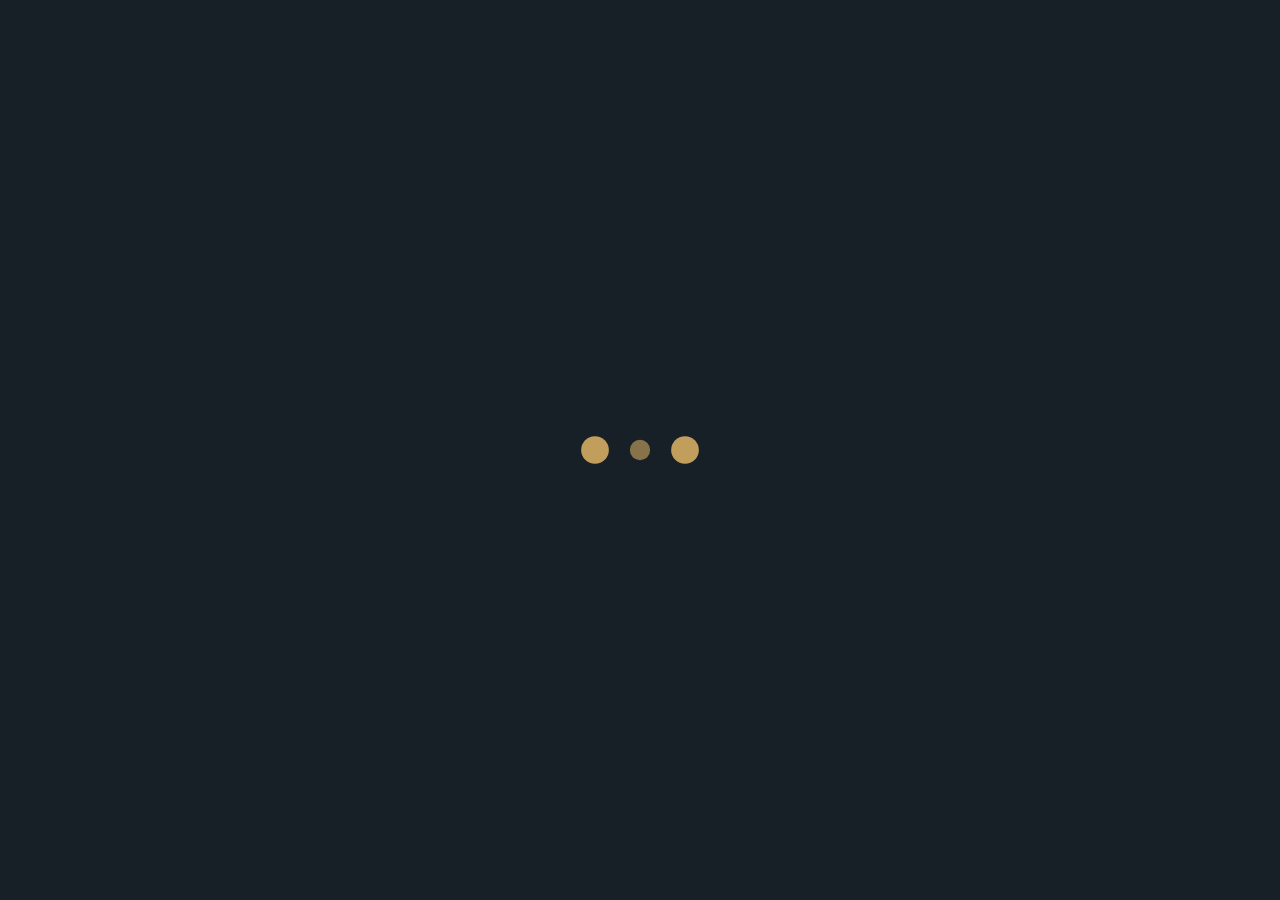
==== index.html @ df1f5876 "Add files via upload" ====
<!DOCTYPE html><html  data-capo=""><head><meta charset="utf-8">
<meta name="viewport" content="width=device-width, initial-scale=1">
<title>Vitalii Bosak - Expert Accounting Services</title>
<link rel="shortcut icon" href="/Vitalii-Bosak/assets/logo8.jpeg">
<style>@charset "UTF-8";@import url("https://fonts.googleapis.com/css?family=Lato:regular&display=swap");
/*! tailwindcss v3.4.4 | MIT License | https://tailwindcss.com*/*,:after,:before{border:0 solid}:after,:before{--tw-content:""}:host,html{line-height:1.5;-webkit-text-size-adjust:100%;font-family:ui-sans-serif,system-ui,sans-serif,Apple Color Emoji,Segoe UI Emoji,Segoe UI Symbol,Noto Color Emoji;font-feature-settings:normal;font-variation-settings:normal;-moz-tab-size:4;-o-tab-size:4;tab-size:4;-webkit-tap-highlight-color:transparent}body{line-height:inherit;margin:0}hr{border-top-width:1px;color:inherit;height:0}abbr:where([title]){-webkit-text-decoration:underline dotted;text-decoration:underline dotted}a{text-decoration:inherit}b,strong{font-weight:bolder}code,kbd,pre,samp{font-family:ui-monospace,SFMono-Regular,Menlo,Monaco,Consolas,Liberation Mono,Courier New,monospace;font-feature-settings:normal;font-size:1em;font-variation-settings:normal}small{font-size:80%}sub,sup{font-size:75%;line-height:0;position:relative;vertical-align:baseline}sub{bottom:-.25em}sup{top:-.5em}table{border-collapse:collapse;border-color:inherit;text-indent:0}button,input,optgroup,select,textarea{color:inherit;font-family:inherit;font-feature-settings:inherit;font-size:100%;font-variation-settings:inherit;font-weight:inherit;letter-spacing:inherit;line-height:inherit;margin:0;padding:0}button,select{text-transform:none}button,input:where([type=button]),input:where([type=reset]),input:where([type=submit]){-webkit-appearance:button;background-color:transparent;background-image:none}:-moz-focusring{outline:auto}:-moz-ui-invalid{box-shadow:none}progress{vertical-align:baseline}::-webkit-inner-spin-button,::-webkit-outer-spin-button{height:auto}[type=search]{-webkit-appearance:textfield;outline-offset:-2px}::-webkit-search-decoration{-webkit-appearance:none}::-webkit-file-upload-button{-webkit-appearance:button;font:inherit}summary{display:list-item}blockquote,dd,dl,figure,h1,h2,h3,h4,h5,h6,hr,p,pre{margin:0}fieldset{margin:0}fieldset,legend{padding:0}menu,ol,ul{list-style:none;margin:0;padding:0}dialog{padding:0}textarea{resize:vertical}input::-moz-placeholder,textarea::-moz-placeholder{color:#9ca3af;opacity:1}input::placeholder,textarea::placeholder{color:#9ca3af;opacity:1}[role=button],button{cursor:pointer}:disabled{cursor:default}audio,canvas,embed,iframe,img,object,svg,video{display:block;vertical-align:middle}img,video{height:auto;max-width:100%}[hidden]{display:none}*,:after,:before{--tw-border-spacing-x:0;--tw-border-spacing-y:0;--tw-translate-x:0;--tw-translate-y:0;--tw-rotate:0;--tw-skew-x:0;--tw-skew-y:0;--tw-scale-x:1;--tw-scale-y:1;--tw-pan-x: ;--tw-pan-y: ;--tw-pinch-zoom: ;--tw-scroll-snap-strictness:proximity;--tw-gradient-from-position: ;--tw-gradient-via-position: ;--tw-gradient-to-position: ;--tw-ordinal: ;--tw-slashed-zero: ;--tw-numeric-figure: ;--tw-numeric-spacing: ;--tw-numeric-fraction: ;--tw-ring-inset: ;--tw-ring-offset-width:0px;--tw-ring-offset-color:#fff;--tw-ring-color:rgba(59,130,246,.5);--tw-ring-offset-shadow:0 0 #0000;--tw-ring-shadow:0 0 #0000;--tw-shadow:0 0 #0000;--tw-shadow-colored:0 0 #0000;--tw-blur: ;--tw-brightness: ;--tw-contrast: ;--tw-grayscale: ;--tw-hue-rotate: ;--tw-invert: ;--tw-saturate: ;--tw-sepia: ;--tw-drop-shadow: ;--tw-backdrop-blur: ;--tw-backdrop-brightness: ;--tw-backdrop-contrast: ;--tw-backdrop-grayscale: ;--tw-backdrop-hue-rotate: ;--tw-backdrop-invert: ;--tw-backdrop-opacity: ;--tw-backdrop-saturate: ;--tw-backdrop-sepia: ;--tw-contain-size: ;--tw-contain-layout: ;--tw-contain-paint: ;--tw-contain-style: }::backdrop{--tw-border-spacing-x:0;--tw-border-spacing-y:0;--tw-translate-x:0;--tw-translate-y:0;--tw-rotate:0;--tw-skew-x:0;--tw-skew-y:0;--tw-scale-x:1;--tw-scale-y:1;--tw-pan-x: ;--tw-pan-y: ;--tw-pinch-zoom: ;--tw-scroll-snap-strictness:proximity;--tw-gradient-from-position: ;--tw-gradient-via-position: ;--tw-gradient-to-position: ;--tw-ordinal: ;--tw-slashed-zero: ;--tw-numeric-figure: ;--tw-numeric-spacing: ;--tw-numeric-fraction: ;--tw-ring-inset: ;--tw-ring-offset-width:0px;--tw-ring-offset-color:#fff;--tw-ring-color:rgba(59,130,246,.5);--tw-ring-offset-shadow:0 0 #0000;--tw-ring-shadow:0 0 #0000;--tw-shadow:0 0 #0000;--tw-shadow-colored:0 0 #0000;--tw-blur: ;--tw-brightness: ;--tw-contrast: ;--tw-grayscale: ;--tw-hue-rotate: ;--tw-invert: ;--tw-saturate: ;--tw-sepia: ;--tw-drop-shadow: ;--tw-backdrop-blur: ;--tw-backdrop-brightness: ;--tw-backdrop-contrast: ;--tw-backdrop-grayscale: ;--tw-backdrop-hue-rotate: ;--tw-backdrop-invert: ;--tw-backdrop-opacity: ;--tw-backdrop-saturate: ;--tw-backdrop-sepia: ;--tw-contain-size: ;--tw-contain-layout: ;--tw-contain-paint: ;--tw-contain-style: }.container{width:100%}@media (min-width:640px){.container{max-width:640px}}@media (min-width:768px){.container{max-width:768px}}@media (min-width:1024px){.container{max-width:1024px}}@media (min-width:1280px){.container{max-width:1280px}}@media (min-width:1536px){.container{max-width:1536px}}.fixed{position:fixed}.absolute{position:absolute}.relative{position:relative}.left-1\/2{left:50%}.top-\[20\%\]{top:20%}.z-20{z-index:20}.mx-auto{margin-left:auto;margin-right:auto}.mb-3{margin-bottom:.75rem}.block{display:block}.flex{display:flex}.grid{display:grid}.hidden{display:none}.h-screen{height:100vh}.w-full{width:100%}.max-w-\[35\%\]{max-width:35%}.max-w-full{max-width:100%}.max-w-xl{max-width:36rem}.translate-x-\[-50\%\]{--tw-translate-x:-50%}.transform,.translate-x-\[-50\%\]{transform:translate(var(--tw-translate-x),var(--tw-translate-y)) rotate(var(--tw-rotate)) skewX(var(--tw-skew-x)) skewY(var(--tw-skew-y)) scaleX(var(--tw-scale-x)) scaleY(var(--tw-scale-y))}.resize{resize:both}.list-disc{list-style-type:disc}.flex-col{flex-direction:column}.flex-wrap{flex-wrap:wrap}.items-center{align-items:center}.justify-center{justify-content:center}.justify-between{justify-content:space-between}.justify-items-center{justify-items:center}.gap-8{gap:2rem}.gap-x-10{-moz-column-gap:2.5rem;column-gap:2.5rem}.gap-y-2{row-gap:.5rem}.gap-y-4{row-gap:1rem}.overflow-hidden{overflow:hidden}.whitespace-nowrap{white-space:nowrap}.rounded-3xl{border-radius:1.5rem}.rounded-xl{border-radius:.75rem}.border{border-width:1px}.border-primaryBgColor{--tw-border-opacity:1;border-color:rgb(23 32 39/var(--tw-border-opacity))}.bg-mainRed{--tw-bg-opacity:1;background-color:rgb(220 38 38/var(--tw-bg-opacity))}.bg-primaryColor{--tw-bg-opacity:1;background-color:rgb(211 171 98/var(--tw-bg-opacity))}.p-4{padding:1rem}.pb-10{padding-bottom:2.5rem}.pb-32{padding-bottom:8rem}.pb-5{padding-bottom:1.25rem}.pb-8{padding-bottom:2rem}.text-center{text-align:center}.text-xl{font-size:1.25rem;line-height:1.75rem}.font-bold{font-weight:700}.text-primaryColor{--tw-text-opacity:1;color:rgb(211 171 98/var(--tw-text-opacity))}.text-secondaryBgColor{--tw-text-opacity:1;color:rgb(229 229 229/var(--tw-text-opacity))}.underline{text-decoration-line:underline}.opacity-0{opacity:0}.shadow-md{--tw-shadow:0 4px 6px -1px rgba(0,0,0,.1),0 2px 4px -2px rgba(0,0,0,.1);--tw-shadow-colored:0 4px 6px -1px var(--tw-shadow-color),0 2px 4px -2px var(--tw-shadow-color);box-shadow:var(--tw-ring-offset-shadow,0 0 #0000),var(--tw-ring-shadow,0 0 #0000),var(--tw-shadow)}.shadow-primaryBgColor{--tw-shadow-color:#172027;--tw-shadow:var(--tw-shadow-colored)}[class*=__container]{margin:0 auto;max-width:1360}@media (min-width:85em){[class*=__container]{padding-left:5rem}}@media (min-width:20em) and (max-width:85em){@supports (padding-left:clamp(0.9375rem,-0.3125rem + 6.25vw,5rem)){[class*=__container]{padding-left:clamp(.9375rem,-.3125rem + 6.25vw,5rem)}}@supports not (padding-left:clamp(0.9375rem,-0.3125rem + 6.25vw,5rem)){[class*=__container]{padding-left:calc(-.3125rem + 6.25vw)}}}@media (max-width:20em){[class*=__container]{padding-left:.9375rem}}@media (min-width:85em){[class*=__container]{padding-right:5rem}}@media (min-width:20em) and (max-width:85em){@supports (padding-right:clamp(0.9375rem,-0.3125rem + 6.25vw,5rem)){[class*=__container]{padding-right:clamp(.9375rem,-.3125rem + 6.25vw,5rem)}}@supports not (padding-right:clamp(0.9375rem,-0.3125rem + 6.25vw,5rem)){[class*=__container]{padding-right:calc(-.3125rem + 6.25vw)}}}@media (max-width:20em){[class*=__container]{padding-right:.9375rem}}.button{align-items:center;animation:gradient_301 5s ease infinite;background-clip:content-box,border-box;background-image:linear-gradient(#212121,#212121),linear-gradient(137.48deg,#ffdb3b 10%,#fe53bb 45%,#8f51ea 67%,#04f 87%);background-origin:border-box;background-size:300% 300%;border:4px double transparent;border-radius:5rem;display:flex;height:3rem;justify-content:center;padding:0;width:13rem}.button,.button #container-stars{-webkit-backdrop-filter:blur(1rem);backdrop-filter:blur(1rem);overflow:hidden;transition:.5s}.button #container-stars{border-radius:5rem;height:100%;position:absolute;width:100%;z-index:-1}.button strong{color:#fff;font-family:Avalors Personal Use;font-size:12px;letter-spacing:5px;text-shadow:0 0 4px #fff;z-index:2}.button #glow{display:flex;position:absolute;width:12rem}.button .circle{animation:pulse_3011 4s infinite;filter:blur(2rem);height:30px;width:100%;z-index:-1}.button .circle:first-of-type{background:rgba(254,83,186,.636)}.button .circle:nth-of-type(2){background:rgba(142,81,234,.704)}.button #stars{background:transparent;height:200rem;position:relative;width:200rem}.button #stars:after{animation:animStarRotate 90s linear infinite;height:100%;left:-100rem;top:-10rem;width:100%}.button #stars:after,.button #stars:before{background-image:radial-gradient(#fff 1px,transparent 1%);background-size:50px 50px;content:"";position:absolute}.button #stars:before{animation:animStar 60s linear infinite;height:500%;left:-50%;opacity:.5;top:0;width:170%}.button:hover{transform:scale(1.1)}.button:hover #container-stars{background-color:#212121;z-index:1}.button:active{animation:none;background-clip:content-box,border-box;background-origin:border-box;border:4px double #fe53bb}.button:active .circle{background:#fe53bb}.title{line-height:1.2}@media (min-width:85em){.title{font-size:3.125rem}}@media (min-width:20em) and (max-width:85em){@supports (font-size:clamp(2.1875rem,1.8990384615rem + 1.4423076923vw,3.125rem)){.title{font-size:clamp(2.1875rem,1.8990384615rem + 1.4423076923vw,3.125rem)}}@supports not (font-size:clamp(2.1875rem,1.8990384615rem + 1.4423076923vw,3.125rem)){.title{font-size:calc(1.89904rem + 1.44231vw)}}}@media (max-width:20em){.title{font-size:2.1875rem}}@media (min-width:85em){.title:not(:last-child){margin-bottom:1.875rem}}@media (min-width:20em) and (max-width:85em){@supports (margin-bottom:clamp(1.25rem,1.0576923077rem + 0.9615384615vw,1.875rem)){.title:not(:last-child){margin-bottom:clamp(1.25rem,1.0576923077rem + .9615384615vw,1.875rem)}}@supports not (margin-bottom:clamp(1.25rem,1.0576923077rem + 0.9615384615vw,1.875rem)){.title:not(:last-child){margin-bottom:calc(1.05769rem + .96154vw)}}}@media (max-width:20em){.title:not(:last-child){margin-bottom:1.25rem}}@media (min-width:85em){.paragraph-wrapper:not(:last-child){margin-bottom:1.875rem}}@media (min-width:20em) and (max-width:85em){@supports (margin-bottom:clamp(1.25rem,1.0576923077rem + 0.9615384615vw,1.875rem)){.paragraph-wrapper:not(:last-child){margin-bottom:clamp(1.25rem,1.0576923077rem + .9615384615vw,1.875rem)}}@supports not (margin-bottom:clamp(1.25rem,1.0576923077rem + 0.9615384615vw,1.875rem)){.paragraph-wrapper:not(:last-child){margin-bottom:calc(1.05769rem + .96154vw)}}}@media (max-width:20em){.paragraph-wrapper:not(:last-child){margin-bottom:1.25rem}}@media (min-width:85em){.paragraph-wrapper p:not(:last-child){margin-bottom:.9375rem}}@media (min-width:20em) and (max-width:85em){@supports (margin-bottom:clamp(0.3125rem,0.1201923077rem + 0.9615384615vw,0.9375rem)){.paragraph-wrapper p:not(:last-child){margin-bottom:clamp(.3125rem,.1201923077rem + .9615384615vw,.9375rem)}}@supports not (margin-bottom:clamp(0.3125rem,0.1201923077rem + 0.9615384615vw,0.9375rem)){.paragraph-wrapper p:not(:last-child){margin-bottom:calc(.12019rem + .96154vw)}}}@media (max-width:20em){.paragraph-wrapper p:not(:last-child){margin-bottom:.3125rem}}input[type=number]{-moz-appearance:textfield}input::-webkit-inner-spin-button,input::-webkit-outer-spin-button{-webkit-appearance:none}@media (min-width:85em){.section{padding-top:4.375rem}}@media (min-width:20em) and (max-width:85em){@supports (padding-top:clamp(2.1875rem,1.5144230769rem + 3.3653846154vw,4.375rem)){.section{padding-top:clamp(2.1875rem,1.5144230769rem + 3.3653846154vw,4.375rem)}}@supports not (padding-top:clamp(2.1875rem,1.5144230769rem + 3.3653846154vw,4.375rem)){.section{padding-top:calc(1.51442rem + 3.36538vw)}}}@media (max-width:20em){.section{padding-top:2.1875rem}}@media (min-width:85em){.section{padding-bottom:4.375rem}}@media (min-width:20em) and (max-width:85em){@supports (padding-bottom:clamp(2.1875rem,1.5144230769rem + 3.3653846154vw,4.375rem)){.section{padding-bottom:clamp(2.1875rem,1.5144230769rem + 3.3653846154vw,4.375rem)}}@supports not (padding-bottom:clamp(2.1875rem,1.5144230769rem + 3.3653846154vw,4.375rem)){.section{padding-bottom:calc(1.51442rem + 3.36538vw)}}}@media (max-width:20em){.section{padding-bottom:2.1875rem}}.loader{align-items:center;background-color:#172027;display:flex;height:100vh;justify-content:center;width:100vw}.loader svg{fill:#d3ab62}*{border:0;margin:0;padding:0}*,:after,:before{box-sizing:border-box}body,html{height:100%;min-width:320px}body{background-color:#fff;color:#172027;font-family:Lato,sans-serif;line-height:120%;-ms-text-size-adjust:100%;-moz-text-size-adjust:100%;-webkit-text-size-adjust:100%;-webkit-font-smoothing:antialiased;-moz-osx-font-smoothing:grayscale}@media (min-width:85em){body{font-size:1.125rem}}@media (min-width:20em) and (max-width:85em){@supports (font-size:clamp(0.9375rem,0.8798076923rem + 0.2884615385vw,1.125rem)){body{font-size:clamp(.9375rem,.8798076923rem + .2884615385vw,1.125rem)}}@supports not (font-size:clamp(0.9375rem,0.8798076923rem + 0.2884615385vw,1.125rem)){body{font-size:calc(.87981rem + .28846vw)}}}@media (max-width:20em){body{font-size:.9375rem}}button,input,textarea{font-family:Lato,sans-serif;font-size:inherit;line-height:inherit}button{background-color:transparent;cursor:pointer}a,button{color:inherit}a{text-decoration:none}ul li{list-style:none}img{vertical-align:top}h1,h2,h3,h4,h5,h6{font-size:inherit;font-weight:inherit}.wrapper{display:flex;flex-direction:column;min-height:100%;overflow:hidden;position:relative}@supports (overflow:clip){.wrapper{overflow:clip}}.wrapper>main{flex:1 1 auto}.wrapper>*{min-width:0}body{position:relative}@media (max-width:61.99875em){body.lock{overflow:hidden;overscroll-behavior:none;touch-action:none}}p{line-height:1.5}.header{background-color:#172027;box-shadow:0 .25rem .25rem 0 rgba(0,0,0,.251);color:#d3ab62;left:0;padding:.9375rem 0;position:sticky;top:0;width:100%;z-index:500}.header__container{align-items:center;display:grid;grid-template-columns:18.75rem 1fr;justify-items:start}@media (max-width:61.99875em){.header__container{display:flex;justify-content:space-between}}.header__logo{margin:-1.25rem 0;max-width:9.375rem}.header__logo img{height:7.5rem;max-width:100%}.menu{justify-self:end}@media (max-width:61.99875em){.menu__body{align-items:end;background-color:#172027;display:flex;flex-direction:column;gap:1.875rem;height:100%;left:-100%;overflow:auto;padding-bottom:1.875rem;padding-left:.9375rem;padding-right:.9375rem;position:fixed;top:0;transition:left .3s;width:100%}}@media (max-width:61.99875em) and (min-width:20em){.menu__body{padding-top:11.25rem}}@media (max-width:61.99875em) and (min-width:0.125em) and (max-width:20em){@supports (padding-top:clamp(7.5rem,7.4764150943rem + 18.8679245283vw,11.25rem)){.menu__body{padding-top:clamp(7.5rem,7.4764150943rem + 18.8679245283vw,11.25rem)}}@supports not (padding-top:clamp(7.5rem,7.4764150943rem + 18.8679245283vw,11.25rem)){.menu__body{padding-top:calc(7.47642rem + 18.86792vw)}}}@media (max-width:61.99875em) and (max-width:0.125em){.menu__body{padding-top:7.5rem}}@media (max-width:61.99875em){.menu-open .menu__body{left:0}.menu__body:before{background-color:#3d464d;content:"";height:6.875rem;left:-100%;position:fixed;top:0;transition:left .3s;width:100%;z-index:2}.menu-open .menu__body:before{left:0}}.menu__list{align-items:center;display:flex;flex-wrap:wrap;row-gap:.9375rem}@media (min-width:85em){.menu__list{-moz-column-gap:6.25rem;column-gap:6.25rem}}@media (min-width:20em) and (max-width:85em){@supports ((-moz-column-gap:clamp(3.125rem,2.1634615385rem + 4.8076923077vw,6.25rem)) or (column-gap:clamp(3.125rem,2.1634615385rem + 4.8076923077vw,6.25rem))){.menu__list{-moz-column-gap:clamp(3.125rem,2.1634615385rem + 4.8076923077vw,6.25rem);column-gap:clamp(3.125rem,2.1634615385rem + 4.8076923077vw,6.25rem)}}@supports not ((-moz-column-gap:clamp(3.125rem,2.1634615385rem + 4.8076923077vw,6.25rem)) or (column-gap:clamp(3.125rem,2.1634615385rem + 4.8076923077vw,6.25rem))){.menu__list{-moz-column-gap:calc(2.16346rem + 4.80769vw);column-gap:calc(2.16346rem + 4.80769vw)}}}@media (max-width:20em){.menu__list{-moz-column-gap:3.125rem;column-gap:3.125rem}}@media (max-width:61.99875em){.menu__list{align-items:end;flex-direction:column;row-gap:2.5rem;text-align:right}}.menu__item{text-transform:capitalize}@media (max-width:61.99875em){.menu__item{font-size:2.5rem}}.menu__link{position:relative}@media (min-width:61.99875em){.menu__link{margin-left:-1.875rem;margin-right:-1.875rem;padding-left:1.875rem;padding-right:1.875rem}.menu__link:after{background-color:#e5e5e5;bottom:-.625em;content:"";height:.1875rem;left:0;position:absolute;transition:width .4s;width:0}}@media (min-width:61.99875em) and (any-hover:hover){.menu__link:hover:after{width:100%}}.icon-menu{display:none}@media (max-width:61.99875em){.icon-menu{display:block;height:1.125rem;position:relative;width:1.875rem;z-index:5}}@media (max-width:61.99875em) and (any-hover:none){.icon-menu{cursor:default}}@media (max-width:61.99875em){.icon-menu span,.icon-menu:after,.icon-menu:before{background-color:#fff;content:"";height:.125rem;position:absolute;right:0;transition:all .3s ease 0s;width:100%}.icon-menu:before{top:0}.icon-menu:after{bottom:0}.icon-menu span{top:calc(50% - .0625rem)}.menu-open .icon-menu span{width:0}.menu-open .icon-menu:before{top:calc(50% - .0625rem);transform:rotate(-45deg)}.menu-open .icon-menu:after{bottom:calc(50% - .0625rem);transform:rotate(45deg)}}.rating{align-items:flex-end;display:flex;font-size:1.375rem;line-height:1;transition:opacity .3s ease 0s}.rating.rating_sending{opacity:.2}.rating.rating_set .rating__active,.rating.rating_set .rating__item{cursor:pointer}.rating__body{position:relative}.rating__body:before{color:hsla(12,55%,67%,.3);content:"★★★★★";display:block}.rating__active{height:100%;left:0;overflow:hidden;position:absolute;top:0;width:0}.rating__active:before{color:#3d464d;content:"★★★★★"}.rating__active:before,.rating__items{height:100%;left:0;position:absolute;top:0;width:100%}.rating__items{display:flex}.rating__item{color:#d3ab62;flex:0 0 20%;height:100%;opacity:0}.rating__value{font-size:50%;line-height:1;padding:0 0 0 .625rem}.hero{background-color:rgba(0,0,0,.5);color:#fff}.hero__button{margin:0 auto}.hero__parallax{background-image:url(/Vitalii-Bosak/assets/hero2.CX3j09ZM.jpg);background-position:top;background-repeat:no-repeat;background-size:cover;left:0;min-height:100vh;position:absolute;right:0;top:0;width:100vw;z-index:-1}@media (max-width:62.5em){.hero__parallax{background-position:50%}}@keyframes animStar{0%{transform:translateY(0)}to{transform:translateY(-135rem)}}@keyframes animStarRotate{0%{transform:rotate(1turn)}to{transform:rotate(0)}}@keyframes gradient_301{0%{background-position:0 50%}50%{background-position:100% 50%}to{background-position:0 50%}}@keyframes pulse_3011{0%{box-shadow:0 0 0 0 rgba(0,0,0,.7);transform:scale(.75)}70%{box-shadow:0 0 0 10px transparent;transform:scale(1)}to{box-shadow:0 0 0 0 transparent;transform:scale(.75)}}@media (max-width:61.99875em){.about__container{flex-wrap:wrap;justify-content:center;text-align:center}.about__container button{margin:0 auto}}.about__image{max-width:31.25rem}@media (min-width:61.99875em){.about__image{flex:0 1 50%}}@media (max-width:61.99875em){.about__image{flex:1 1 auto}}.experience{background:linear-gradient(99deg,#172027 50%,#423723 0);color:#3d464d}.experience__container{display:grid}@media (min-width:85em){.experience__container{row-gap:3.125rem}}@media (min-width:20em) and (max-width:85em){@supports (row-gap:clamp(1.875rem,1.4903846154rem + 1.9230769231vw,3.125rem)){.experience__container{row-gap:clamp(1.875rem,1.4903846154rem + 1.9230769231vw,3.125rem)}}@supports not (row-gap:clamp(1.875rem,1.4903846154rem + 1.9230769231vw,3.125rem)){.experience__container{row-gap:calc(1.49038rem + 1.92308vw)}}}@media (max-width:20em){.experience__container{row-gap:1.875rem}}.experience__title{color:#fff}.experience__list{display:grid;justify-items:center;list-style:none}@media (min-width:85em){.experience__list{row-gap:2.5rem}}@media (min-width:20em) and (max-width:85em){@supports (row-gap:clamp(1.25rem,0.8653846154rem + 1.9230769231vw,2.5rem)){.experience__list{row-gap:clamp(1.25rem,.8653846154rem + 1.9230769231vw,2.5rem)}}@supports not (row-gap:clamp(1.25rem,0.8653846154rem + 1.9230769231vw,2.5rem)){.experience__list{row-gap:calc(.86538rem + 1.92308vw)}}}@media (max-width:20em){.experience__list{row-gap:1.25rem}}.experience__item{background-color:hsla(0,0%,100%,.1);border:.0625rem solid #172027;border-radius:.5rem;box-shadow:0 .25rem .375rem rgba(0,0,0,.1);padding:2rem;position:relative;transition:transform .3s ease,box-shadow .3s ease;width:37.5rem}@media (max-width:47.99875em){.experience__item{width:100%}}.experience__item:hover{box-shadow:0 .5rem 1rem rgba(0,0,0,.2);transform:translateY(-.625rem)}.item-experience{color:#d3ab62;display:grid}@media (min-width:85em){.item-experience{row-gap:1.25rem}}@media (min-width:20em) and (max-width:85em){@supports (row-gap:clamp(0.625rem,0.4326923077rem + 0.9615384615vw,1.25rem)){.item-experience{row-gap:clamp(.625rem,.4326923077rem + .9615384615vw,1.25rem)}}@supports not (row-gap:clamp(0.625rem,0.4326923077rem + 0.9615384615vw,1.25rem)){.item-experience{row-gap:calc(.43269rem + .96154vw)}}}@media (max-width:20em){.item-experience{row-gap:.625rem}}.item-experience__company{font-weight:700;line-height:1.2}@media (min-width:85em){.item-experience__company{font-size:1.5rem}}@media (min-width:20em) and (max-width:85em){@supports (font-size:clamp(1.25rem,1.1730769231rem + 0.3846153846vw,1.5rem)){.item-experience__company{font-size:clamp(1.25rem,1.1730769231rem + .3846153846vw,1.5rem)}}@supports not (font-size:clamp(1.25rem,1.1730769231rem + 0.3846153846vw,1.5rem)){.item-experience__company{font-size:calc(1.17308rem + .38462vw)}}}@media (max-width:20em){.item-experience__company{font-size:1.25rem}}@media (min-width:85em){.item-experience__date{font-size:1.25rem}}@media (min-width:20em) and (max-width:85em){@supports (font-size:clamp(1rem,0.9230769231rem + 0.3846153846vw,1.25rem)){.item-experience__date{font-size:clamp(1rem,.9230769231rem + .3846153846vw,1.25rem)}}@supports not (font-size:clamp(1rem,0.9230769231rem + 0.3846153846vw,1.25rem)){.item-experience__date{font-size:calc(.92308rem + .38462vw)}}}@media (max-width:20em){.item-experience__date{font-size:1rem}}.item-experience__position{font-weight:700}@media (min-width:85em){.item-experience__position{font-size:1.25rem}}@media (min-width:20em) and (max-width:85em){@supports (font-size:clamp(1rem,0.9230769231rem + 0.3846153846vw,1.25rem)){.item-experience__position{font-size:clamp(1rem,.9230769231rem + .3846153846vw,1.25rem)}}@supports not (font-size:clamp(1rem,0.9230769231rem + 0.3846153846vw,1.25rem)){.item-experience__position{font-size:calc(.92308rem + .38462vw)}}}@media (max-width:20em){.item-experience__position{font-size:1rem}}.item-experience__duties{padding-left:1.5rem}.item-experience__arrow-down{color:#d3ab62;display:grid;justify-items:center;margin:0 auto;text-align:center}@media (min-width:85em){.item-experience__arrow-down{margin-top:2.5rem}}@media (min-width:20em) and (max-width:85em){@supports (margin-top:clamp(1.25rem,0.8653846154rem + 1.9230769231vw,2.5rem)){.item-experience__arrow-down{margin-top:clamp(1.25rem,.8653846154rem + 1.9230769231vw,2.5rem)}}@supports not (margin-top:clamp(1.25rem,0.8653846154rem + 1.9230769231vw,2.5rem)){.item-experience__arrow-down{margin-top:calc(.86538rem + 1.92308vw)}}}@media (max-width:20em){.item-experience__arrow-down{margin-top:1.25rem}}@media (any-hover:hover){.item-experience__arrow-down:hover svg{transform:translateY(.625rem)}}.item-experience__arrow-down svg{height:3.75rem;width:1.25rem;fill:#d3ab62;animation:arrow-pulse 2s 1s infinite;transition:transform .3s}.duties-item-experience__title{color:#d3ab62;font-weight:700;margin-bottom:.5rem}@media (min-width:85em){.duties-item-experience__title{font-size:1.25rem}}@media (min-width:20em) and (max-width:85em){@supports (font-size:clamp(1rem,0.9230769231rem + 0.3846153846vw,1.25rem)){.duties-item-experience__title{font-size:clamp(1rem,.9230769231rem + .3846153846vw,1.25rem)}}@supports not (font-size:clamp(1rem,0.9230769231rem + 0.3846153846vw,1.25rem)){.duties-item-experience__title{font-size:calc(.92308rem + .38462vw)}}}@media (max-width:20em){.duties-item-experience__title{font-size:1rem}}.duties-item-experience__list{list-style:disc;padding-left:1.5rem}.duties-item-experience__item{color:#fff;margin-bottom:.5rem}@keyframes arrow-pulse{0%{transform:scale(1)}25%{transform:scale(.8)}50%{transform:scale(1.2)}75%{transform:scale(.8)}to{transform:scale(1)}}.testimonials{background-color:#2a3c47;color:#fff}.testimonials__swiper{overflow:visible}.testimonials .swiper-button-next,.testimonials .swiper-button-prev{color:#d3ab62;height:3.75rem;transition:background-color .3s;width:3.75rem}@media (any-hover:hover){.testimonials .swiper-button-next:hover,.testimonials .swiper-button-prev:hover{background-color:rgba(211,171,98,.5)}}@media (max-width:47.99875em){.testimonials .swiper-button-next,.testimonials .swiper-button-prev{top:-20%}}.testimonials .swiper-pagination{bottom:-1.875rem!important}.testimonials .swiper-pagination-bullet{background:#d3ab62;transition:all .5s}.testimonials .swiper-pagination-bullet-active{border-radius:3.125rem;width:1.25rem}.slide-testimonial__content{background-color:#fff;border:.1875rem solid #d3ab62;border-radius:.75rem;box-shadow:0 .25rem .375rem rgba(0,0,0,.1);color:#172027;display:grid;height:100%;margin:0 auto;max-width:31.25rem;min-height:21.875rem}@media (min-width:85em){.slide-testimonial__content{row-gap:1.875rem}}@media (min-width:20em) and (max-width:85em){@supports (row-gap:clamp(0.9375rem,0.6490384615rem + 1.4423076923vw,1.875rem)){.slide-testimonial__content{row-gap:clamp(.9375rem,.6490384615rem + 1.4423076923vw,1.875rem)}}@supports not (row-gap:clamp(0.9375rem,0.6490384615rem + 1.4423076923vw,1.875rem)){.slide-testimonial__content{row-gap:calc(.64904rem + 1.44231vw)}}}@media (max-width:20em){.slide-testimonial__content{row-gap:.9375rem}}@media (min-width:85em){.slide-testimonial__content{padding:1.875rem}}@media (min-width:20em) and (max-width:85em){@supports (padding:clamp(0.9375rem,0.6490384615rem + 1.4423076923vw,1.875rem)){.slide-testimonial__content{padding:clamp(.9375rem,.6490384615rem + 1.4423076923vw,1.875rem)}}@supports not (padding:clamp(0.9375rem,0.6490384615rem + 1.4423076923vw,1.875rem)){.slide-testimonial__content{padding:calc(.64904rem + 1.44231vw)}}}@media (max-width:20em){.slide-testimonial__content{padding:.9375rem}}@media (max-width:47.99875em){.slide-testimonial__content{max-width:100%}}.author-slide-testimonial{color:#d3ab62;display:grid;justify-items:center}@media (min-width:85em){.author-slide-testimonial{font-size:1.5rem}}@media (min-width:20em) and (max-width:85em){@supports (font-size:clamp(1.25rem,1.1730769231rem + 0.3846153846vw,1.5rem)){.author-slide-testimonial{font-size:clamp(1.25rem,1.1730769231rem + .3846153846vw,1.5rem)}}@supports not (font-size:clamp(1.25rem,1.1730769231rem + 0.3846153846vw,1.5rem)){.author-slide-testimonial{font-size:calc(1.17308rem + .38462vw)}}}@media (max-width:20em){.author-slide-testimonial{font-size:1.25rem}}@media (min-width:85em){.author-slide-testimonial{row-gap:1.25rem}}@media (min-width:20em) and (max-width:85em){@supports (row-gap:clamp(0.625rem,0.4326923077rem + 0.9615384615vw,1.25rem)){.author-slide-testimonial{row-gap:clamp(.625rem,.4326923077rem + .9615384615vw,1.25rem)}}@supports not (row-gap:clamp(0.625rem,0.4326923077rem + 0.9615384615vw,1.25rem)){.author-slide-testimonial{row-gap:calc(.43269rem + .96154vw)}}}@media (max-width:20em){.author-slide-testimonial{row-gap:.625rem}}.author-slide-testimonial__avatar{margin-top:-25%}.author-slide-testimonial__avatar img{border-radius:100%;height:9.375rem;width:9.375rem}.footer{background-color:#172027;color:#e5e5e5}@media (min-width:85em){.footer{padding-top:2.5rem}}@media (min-width:20em) and (max-width:85em){@supports (padding-top:clamp(1.25rem,0.8653846154rem + 1.9230769231vw,2.5rem)){.footer{padding-top:clamp(1.25rem,.8653846154rem + 1.9230769231vw,2.5rem)}}@supports not (padding-top:clamp(1.25rem,0.8653846154rem + 1.9230769231vw,2.5rem)){.footer{padding-top:calc(.86538rem + 1.92308vw)}}}@media (max-width:20em){.footer{padding-top:1.25rem}}@media (min-width:85em){.footer{padding-bottom:2.5rem}}@media (min-width:20em) and (max-width:85em){@supports (padding-bottom:clamp(1.25rem,0.8653846154rem + 1.9230769231vw,2.5rem)){.footer{padding-bottom:clamp(1.25rem,.8653846154rem + 1.9230769231vw,2.5rem)}}@supports not (padding-bottom:clamp(1.25rem,0.8653846154rem + 1.9230769231vw,2.5rem)){.footer{padding-bottom:calc(.86538rem + 1.92308vw)}}}@media (max-width:20em){.footer{padding-bottom:1.25rem}}.footer__container{display:grid;grid-template-columns:repeat(3,1fr);justify-content:space-between}@media (min-width:85em){.footer__container{-moz-column-gap:2.5rem;column-gap:2.5rem}}@media (min-width:20em) and (max-width:85em){@supports ((-moz-column-gap:clamp(1.25rem,0.8653846154rem + 1.9230769231vw,2.5rem)) or (column-gap:clamp(1.25rem,0.8653846154rem + 1.9230769231vw,2.5rem))){.footer__container{-moz-column-gap:clamp(1.25rem,.8653846154rem + 1.9230769231vw,2.5rem);column-gap:clamp(1.25rem,.8653846154rem + 1.9230769231vw,2.5rem)}}@supports not ((-moz-column-gap:clamp(1.25rem,0.8653846154rem + 1.9230769231vw,2.5rem)) or (column-gap:clamp(1.25rem,0.8653846154rem + 1.9230769231vw,2.5rem))){.footer__container{-moz-column-gap:calc(.86538rem + 1.92308vw);column-gap:calc(.86538rem + 1.92308vw)}}}@media (max-width:20em){.footer__container{-moz-column-gap:1.25rem;column-gap:1.25rem}}@media (min-width:85em){.footer__container{row-gap:2.5rem}}@media (min-width:20em) and (max-width:85em){@supports (row-gap:clamp(1.25rem,0.8653846154rem + 1.9230769231vw,2.5rem)){.footer__container{row-gap:clamp(1.25rem,.8653846154rem + 1.9230769231vw,2.5rem)}}@supports not (row-gap:clamp(1.25rem,0.8653846154rem + 1.9230769231vw,2.5rem)){.footer__container{row-gap:calc(.86538rem + 1.92308vw)}}}@media (max-width:20em){.footer__container{row-gap:1.25rem}}@media (max-width:61.99875em){.footer__container{grid-template-columns:repeat(2,1fr);justify-content:center;justify-items:center;margin:0 auto}}@media (max-width:47.99875em){.footer__container{grid-template-columns:auto;text-align:center}}.footer__main{display:grid;justify-content:center;justify-items:center}.footer__main blockquote{line-height:1.2}@media (min-width:85em){.footer__main blockquote{font-size:1.375rem}}@media (min-width:20em) and (max-width:85em){@supports (font-size:clamp(1.125rem,1.0480769231rem + 0.3846153846vw,1.375rem)){.footer__main blockquote{font-size:clamp(1.125rem,1.0480769231rem + .3846153846vw,1.375rem)}}@supports not (font-size:clamp(1.125rem,1.0480769231rem + 0.3846153846vw,1.375rem)){.footer__main blockquote{font-size:calc(1.04808rem + .38462vw)}}}@media (max-width:20em){.footer__main blockquote{font-size:1.125rem}}.footer__logo{margin-top:-3.75rem}.footer__logo img{max-width:18.75rem}.footer-title{color:#d3ab62}@media (min-width:85em){.footer-title{font-size:1.5rem}}@media (min-width:20em) and (max-width:85em){@supports (font-size:clamp(1.125rem,1.0096153846rem + 0.5769230769vw,1.5rem)){.footer-title{font-size:clamp(1.125rem,1.0096153846rem + .5769230769vw,1.5rem)}}@supports not (font-size:clamp(1.125rem,1.0096153846rem + 0.5769230769vw,1.5rem)){.footer-title{font-size:calc(1.00962rem + .57692vw)}}}@media (max-width:20em){.footer-title{font-size:1.125rem}}@media (min-width:85em){.footer-title:not(:last-child){margin-bottom:1.875rem}}@media (min-width:20em) and (max-width:85em){@supports (margin-bottom:clamp(0.9375rem,0.6490384615rem + 1.4423076923vw,1.875rem)){.footer-title:not(:last-child){margin-bottom:clamp(.9375rem,.6490384615rem + 1.4423076923vw,1.875rem)}}@supports not (margin-bottom:clamp(0.9375rem,0.6490384615rem + 1.4423076923vw,1.875rem)){.footer-title:not(:last-child){margin-bottom:calc(.64904rem + 1.44231vw)}}}@media (max-width:20em){.footer-title:not(:last-child){margin-bottom:.9375rem}}.list-contacts-footer__link{display:flex;row-gap:.3125rem}@media (min-width:85em){.list-contacts-footer__link{-moz-column-gap:1.25rem;column-gap:1.25rem}}@media (min-width:20em) and (max-width:85em){@supports ((-moz-column-gap:clamp(0.625rem,0.4326923077rem + 0.9615384615vw,1.25rem)) or (column-gap:clamp(0.625rem,0.4326923077rem + 0.9615384615vw,1.25rem))){.list-contacts-footer__link{-moz-column-gap:clamp(.625rem,.4326923077rem + .9615384615vw,1.25rem);column-gap:clamp(.625rem,.4326923077rem + .9615384615vw,1.25rem)}}@supports not ((-moz-column-gap:clamp(0.625rem,0.4326923077rem + 0.9615384615vw,1.25rem)) or (column-gap:clamp(0.625rem,0.4326923077rem + 0.9615384615vw,1.25rem))){.list-contacts-footer__link{-moz-column-gap:calc(.43269rem + .96154vw);column-gap:calc(.43269rem + .96154vw)}}}@media (max-width:20em){.list-contacts-footer__link{-moz-column-gap:.625rem;column-gap:.625rem}}.list-contacts-footer__link svg{height:1.25rem;width:1.25rem;fill:#d3ab62}@media (max-width:47.99875em){.list-contacts-footer__link{align-items:center;flex-direction:column;text-align:center}}.footer-list{display:grid}@media (min-width:85em){.footer-list{row-gap:.9375rem}}@media (min-width:20em) and (max-width:85em){@supports (row-gap:clamp(0.625rem,0.5288461538rem + 0.4807692308vw,0.9375rem)){.footer-list{row-gap:clamp(.625rem,.5288461538rem + .4807692308vw,.9375rem)}}@supports not (row-gap:clamp(0.625rem,0.5288461538rem + 0.4807692308vw,0.9375rem)){.footer-list{row-gap:calc(.52885rem + .48077vw)}}}@media (max-width:20em){.footer-list{row-gap:.625rem}}@media (max-width:47.99875em){.footer-list{justify-content:center;justify-items:center;text-align:center}}.footer-list__link{transition:color .3s}@media (any-hover:hover){.footer-list__link:hover{color:#d3ab62}}@media (min-width:768px){.md\:flex-nowrap{flex-wrap:nowrap}}</style>
<style>.back-link[data-v-123c378f]{bottom:1rem;position:absolute;right:50%;transform:translateX(50%)}body[data-v-123c378f]{overflow:hidden}.error[data-v-123c378f]{background-color:#000;color:#fff;font-size:medium;height:100vh;overflow:hidden;overflow:default;top:0;-webkit-user-select:none;-moz-user-select:none;user-select:none;width:100vw}.error[data-v-123c378f],.info[data-v-123c378f]{animation:noise-3 1s linear infinite;bottom:0;left:0;margin:auto;position:absolute;right:0;text-align:center}.info[data-v-123c378f]{height:60px;top:280px;width:200px}.wrap[data-v-123c378f]{height:12.5rem;left:33%;margin-top:-100px;position:absolute;top:30%}@media (max-width:991.98px){.wrap[data-v-123c378f]{left:20%}}@media (max-width:767.98px){.wrap[data-v-123c378f]{left:10%}}@media (max-width:499.98px){.wrap[data-v-123c378f]{left:-20%}}code[data-v-123c378f]{color:#fff}span.blue[data-v-123c378f]{color:#48beef}span.comment[data-v-123c378f]{color:#7f8c8d}span.orange[data-v-123c378f]{color:#f39c12}span.green[data-v-123c378f]{color:#3c3}.viewFull[data-v-123c378f]{color:orange;font-family:OCR-A}@media only screen and (min-height:500px){.viewFull[data-v-123c378f]{display:none}}</style>
<link rel="stylesheet" href="/Vitalii-Bosak/assets/entry.6XWYuv4T.css">
<link rel="preload" as="fetch" crossorigin="anonymous" href="/Vitalii-Bosak/_payload.json?3e198c58-717a-498b-86fa-871b015ab868">
<link rel="modulepreload" as="script" crossorigin href="/Vitalii-Bosak/assets/wOCiOrJO.js">
<link rel="modulepreload" as="script" crossorigin href="/Vitalii-Bosak/assets/GhhJCwPq.js">
<link rel="modulepreload" as="script" crossorigin href="/Vitalii-Bosak/assets/Dbu5h9fY.js">
<link rel="modulepreload" as="script" crossorigin href="/Vitalii-Bosak/assets/9SOE4kZa.js">
<link rel="prefetch" as="image" type="image/jpeg" href="/Vitalii-Bosak/assets/about.BaqUCxi5.jpg">
<link rel="prefetch" as="image" type="image/jpeg" href="/Vitalii-Bosak/assets/hero2.CX3j09ZM.jpg">
<link rel="prefetch" as="image" type="image/png" href="/Vitalii-Bosak/assets/logo8-removebg-preview.BQpQ1yDy.png">
<meta property="og:title" content="Vitalii Bosak - Expert Accounting Services">
<meta name="description" content="Discover professional accounting services by Vitalii Bosak. Expert tax preparation, bookkeeping, and financial consulting for individuals and businesses.">
<meta property="og:description" content="Discover professional accounting services by Vitalii Bosak. Expert tax preparation, bookkeeping, and financial consulting for individuals and businesses.">
<meta property="og:image" content="/Vitalii-Bosak/assets/logo8.jpeg">
<meta name="twitter:card" content="summary_large_image">
<link rel="canonical" href="https://ye4hen.github.io/Vitalii-Bosak/">
<meta name="robots" content="index, follow">
<meta name="author" content="Vitalii Bosak">
<meta name="keywords" content="Accounting, Tax Preparation, Bookkeeping, Financial Consulting, Vitalii Bosak">
<meta property="og:type" content="website">
<meta property="og:url" content="https://ye4hen.github.io/Vitalii-Bosak/">
<meta property="og:site_name" content="Vitalii Bosak Accounting Services">
<meta name="twitter:title" content="Vitalii Bosak - Expert Accounting Services">
<meta name="twitter:description" content="Discover professional accounting services by Vitalii Bosak. Expert tax preparation, bookkeeping, and financial consulting for individuals and businesses.">
<meta name="twitter:image" content="/Vitalii-Bosak/assets/logo8.jpeg">
<meta name="twitter:image:alt" content="Vitalii Bosak - Expert Accounting Services">
<script type="application/ld+json">{"@context":"https://schema.org","@type":"Person","name":"Vitalii Bosak","jobTitle":"Accountant","url":"https://ye4hen.github.io/Vitalii-Bosak/","image":"/Vitalii-Bosak/assets/logo8.jpeg","sameAs":["https://www.linkedin.com/in/vitalii-bosak-b67a60223/"],"description":"Professional accountant offering expert tax preparation, bookkeeping, and financial consulting services."}</script>
<script type="module" src="/Vitalii-Bosak/assets/wOCiOrJO.js" crossorigin></script></head><body><div id="__nuxt"><div><div class="loader"><svg xmlns="http://www.w3.org/2000/svg" width="120" height="30"><circle cx="15" cy="15" r="15"><animate attributeName="r" begin="0s" calcMode="linear" dur="0.8s" from="15" repeatCount="indefinite" to="15" values="15;9;15"></animate><animate attributeName="fill-opacity" begin="0s" calcMode="linear" dur="0.8s" from="1" repeatCount="indefinite" to="1" values="1;.5;1"></animate></circle><circle cx="60" cy="15" r="9" fill-opacity=".3"><animate attributeName="r" begin="0s" calcMode="linear" dur="0.8s" from="9" repeatCount="indefinite" to="9" values="9;15;9"></animate><animate attributeName="fill-opacity" begin="0s" calcMode="linear" dur="0.8s" from=".5" repeatCount="indefinite" to=".5" values=".5;1;.5"></animate></circle><circle cx="105" cy="15" r="15"><animate attributeName="r" begin="0s" calcMode="linear" dur="0.8s" from="15" repeatCount="indefinite" to="15" values="15;9;15"></animate><animate attributeName="fill-opacity" begin="0s" calcMode="linear" dur="0.8s" from="1" repeatCount="indefinite" to="1" values="1;.5;1"></animate></circle></svg></div></div></div><div id="teleports"></div><script type="application/json" id="__NUXT_DATA__" data-ssr="true" data-src="/Vitalii-Bosak/_payload.json?3e198c58-717a-498b-86fa-871b015ab868">[{"state":1,"once":3,"_errors":4,"serverRendered":6,"path":7,"pinia":8,"prerenderedAt":11},["Reactive",2],{},["Set"],["ShallowReactive",5],{},true,"/",["Reactive",9],{"isLoading":10},{"isLoading":6},1720002801379]</script>
<!-- Google tag (gtag.js) --> <script async src="https://www.googletagmanager.com/gtag/js?id=G-ZX51BL4GWJ"></script>
<script>window.dataLayer = window.dataLayer || []; function gtag() { dataLayer.push(arguments); } gtag('js', new Date()); gtag('config', 'G-ZX51BL4GWJ');</script>
<script>window.__NUXT__={};window.__NUXT__.config={public:{},app:{baseURL:"/Vitalii-Bosak/",buildId:"3e198c58-717a-498b-86fa-871b015ab868",buildAssetsDir:"assets",cdnURL:""}}</script></body></html>
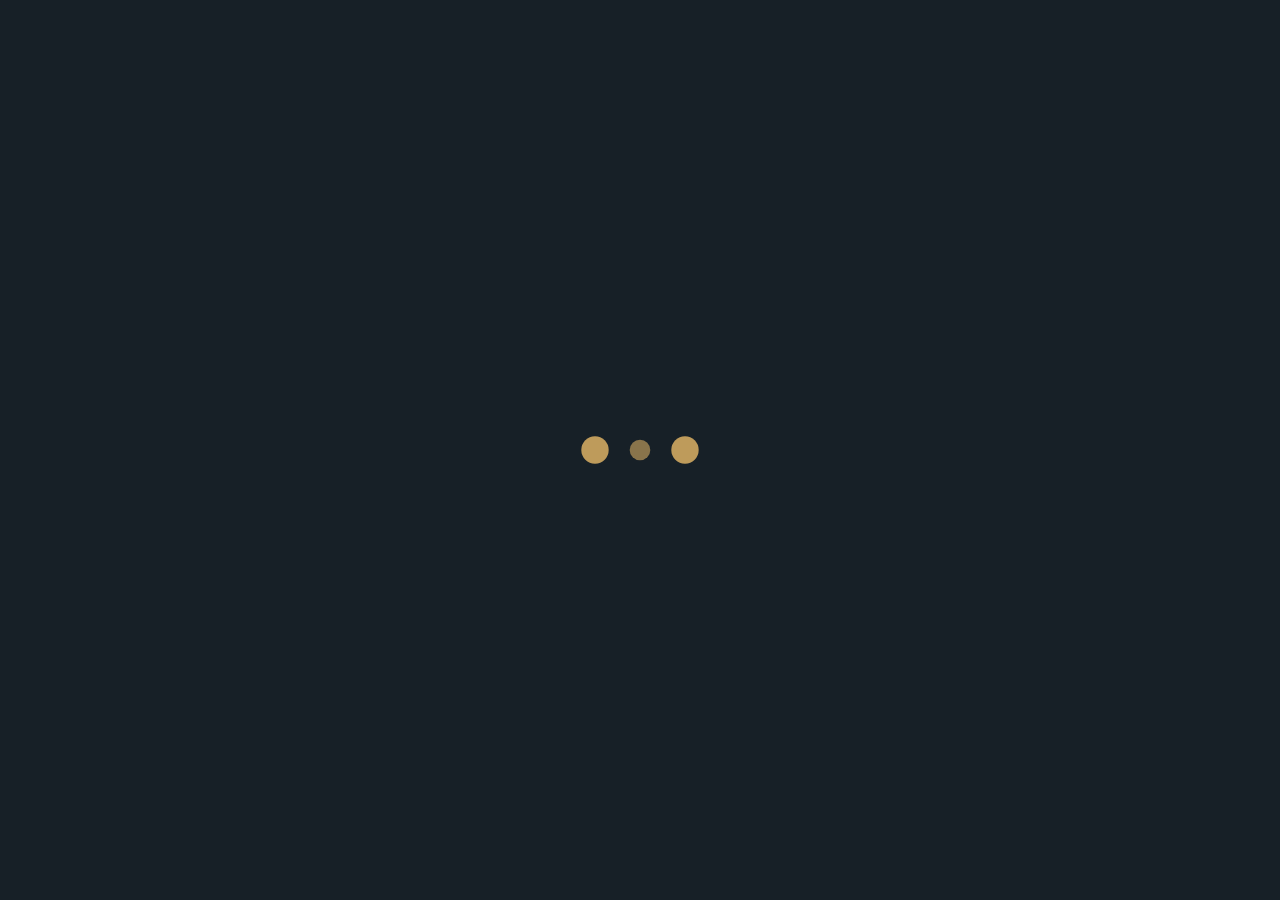
==== commit 85a786b2: "Update index.html" ====
--- a/index.html
+++ b/index.html
@@ -3,7 +3,7 @@
 <title>Vitalii Bosak - Expert Accounting Services</title>
 <link rel="shortcut icon" href="/Vitalii-Bosak/assets/logo8.jpeg">
 <style>@charset "UTF-8";@import url("https://fonts.googleapis.com/css?family=Lato:regular&display=swap");
-/*! tailwindcss v3.4.4 | MIT License | https://tailwindcss.com*/*,:after,:before{border:0 solid}:after,:before{--tw-content:""}:host,html{line-height:1.5;-webkit-text-size-adjust:100%;font-family:ui-sans-serif,system-ui,sans-serif,Apple Color Emoji,Segoe UI Emoji,Segoe UI Symbol,Noto Color Emoji;font-feature-settings:normal;font-variation-settings:normal;-moz-tab-size:4;-o-tab-size:4;tab-size:4;-webkit-tap-highlight-color:transparent}body{line-height:inherit;margin:0}hr{border-top-width:1px;color:inherit;height:0}abbr:where([title]){-webkit-text-decoration:underline dotted;text-decoration:underline dotted}a{text-decoration:inherit}b,strong{font-weight:bolder}code,kbd,pre,samp{font-family:ui-monospace,SFMono-Regular,Menlo,Monaco,Consolas,Liberation Mono,Courier New,monospace;font-feature-settings:normal;font-size:1em;font-variation-settings:normal}small{font-size:80%}sub,sup{font-size:75%;line-height:0;position:relative;vertical-align:baseline}sub{bottom:-.25em}sup{top:-.5em}table{border-collapse:collapse;border-color:inherit;text-indent:0}button,input,optgroup,select,textarea{color:inherit;font-family:inherit;font-feature-settings:inherit;font-size:100%;font-variation-settings:inherit;font-weight:inherit;letter-spacing:inherit;line-height:inherit;margin:0;padding:0}button,select{text-transform:none}button,input:where([type=button]),input:where([type=reset]),input:where([type=submit]){-webkit-appearance:button;background-color:transparent;background-image:none}:-moz-focusring{outline:auto}:-moz-ui-invalid{box-shadow:none}progress{vertical-align:baseline}::-webkit-inner-spin-button,::-webkit-outer-spin-button{height:auto}[type=search]{-webkit-appearance:textfield;outline-offset:-2px}::-webkit-search-decoration{-webkit-appearance:none}::-webkit-file-upload-button{-webkit-appearance:button;font:inherit}summary{display:list-item}blockquote,dd,dl,figure,h1,h2,h3,h4,h5,h6,hr,p,pre{margin:0}fieldset{margin:0}fieldset,legend{padding:0}menu,ol,ul{list-style:none;margin:0;padding:0}dialog{padding:0}textarea{resize:vertical}input::-moz-placeholder,textarea::-moz-placeholder{color:#9ca3af;opacity:1}input::placeholder,textarea::placeholder{color:#9ca3af;opacity:1}[role=button],button{cursor:pointer}:disabled{cursor:default}audio,canvas,embed,iframe,img,object,svg,video{display:block;vertical-align:middle}img,video{height:auto;max-width:100%}[hidden]{display:none}*,:after,:before{--tw-border-spacing-x:0;--tw-border-spacing-y:0;--tw-translate-x:0;--tw-translate-y:0;--tw-rotate:0;--tw-skew-x:0;--tw-skew-y:0;--tw-scale-x:1;--tw-scale-y:1;--tw-pan-x: ;--tw-pan-y: ;--tw-pinch-zoom: ;--tw-scroll-snap-strictness:proximity;--tw-gradient-from-position: ;--tw-gradient-via-position: ;--tw-gradient-to-position: ;--tw-ordinal: ;--tw-slashed-zero: ;--tw-numeric-figure: ;--tw-numeric-spacing: ;--tw-numeric-fraction: ;--tw-ring-inset: ;--tw-ring-offset-width:0px;--tw-ring-offset-color:#fff;--tw-ring-color:rgba(59,130,246,.5);--tw-ring-offset-shadow:0 0 #0000;--tw-ring-shadow:0 0 #0000;--tw-shadow:0 0 #0000;--tw-shadow-colored:0 0 #0000;--tw-blur: ;--tw-brightness: ;--tw-contrast: ;--tw-grayscale: ;--tw-hue-rotate: ;--tw-invert: ;--tw-saturate: ;--tw-sepia: ;--tw-drop-shadow: ;--tw-backdrop-blur: ;--tw-backdrop-brightness: ;--tw-backdrop-contrast: ;--tw-backdrop-grayscale: ;--tw-backdrop-hue-rotate: ;--tw-backdrop-invert: ;--tw-backdrop-opacity: ;--tw-backdrop-saturate: ;--tw-backdrop-sepia: ;--tw-contain-size: ;--tw-contain-layout: ;--tw-contain-paint: ;--tw-contain-style: }::backdrop{--tw-border-spacing-x:0;--tw-border-spacing-y:0;--tw-translate-x:0;--tw-translate-y:0;--tw-rotate:0;--tw-skew-x:0;--tw-skew-y:0;--tw-scale-x:1;--tw-scale-y:1;--tw-pan-x: ;--tw-pan-y: ;--tw-pinch-zoom: ;--tw-scroll-snap-strictness:proximity;--tw-gradient-from-position: ;--tw-gradient-via-position: ;--tw-gradient-to-position: ;--tw-ordinal: ;--tw-slashed-zero: ;--tw-numeric-figure: ;--tw-numeric-spacing: ;--tw-numeric-fraction: ;--tw-ring-inset: ;--tw-ring-offset-width:0px;--tw-ring-offset-color:#fff;--tw-ring-color:rgba(59,130,246,.5);--tw-ring-offset-shadow:0 0 #0000;--tw-ring-shadow:0 0 #0000;--tw-shadow:0 0 #0000;--tw-shadow-colored:0 0 #0000;--tw-blur: ;--tw-brightness: ;--tw-contrast: ;--tw-grayscale: ;--tw-hue-rotate: ;--tw-invert: ;--tw-saturate: ;--tw-sepia: ;--tw-drop-shadow: ;--tw-backdrop-blur: ;--tw-backdrop-brightness: ;--tw-backdrop-contrast: ;--tw-backdrop-grayscale: ;--tw-backdrop-hue-rotate: ;--tw-backdrop-invert: ;--tw-backdrop-opacity: ;--tw-backdrop-saturate: ;--tw-backdrop-sepia: ;--tw-contain-size: ;--tw-contain-layout: ;--tw-contain-paint: ;--tw-contain-style: }.container{width:100%}@media (min-width:640px){.container{max-width:640px}}@media (min-width:768px){.container{max-width:768px}}@media (min-width:1024px){.container{max-width:1024px}}@media (min-width:1280px){.container{max-width:1280px}}@media (min-width:1536px){.container{max-width:1536px}}.fixed{position:fixed}.absolute{position:absolute}.relative{position:relative}.left-1\/2{left:50%}.top-\[20\%\]{top:20%}.z-20{z-index:20}.mx-auto{margin-left:auto;margin-right:auto}.mb-3{margin-bottom:.75rem}.block{display:block}.flex{display:flex}.grid{display:grid}.hidden{display:none}.h-screen{height:100vh}.w-full{width:100%}.max-w-\[35\%\]{max-width:35%}.max-w-full{max-width:100%}.max-w-xl{max-width:36rem}.translate-x-\[-50\%\]{--tw-translate-x:-50%}.transform,.translate-x-\[-50\%\]{transform:translate(var(--tw-translate-x),var(--tw-translate-y)) rotate(var(--tw-rotate)) skewX(var(--tw-skew-x)) skewY(var(--tw-skew-y)) scaleX(var(--tw-scale-x)) scaleY(var(--tw-scale-y))}.resize{resize:both}.list-disc{list-style-type:disc}.flex-col{flex-direction:column}.flex-wrap{flex-wrap:wrap}.items-center{align-items:center}.justify-center{justify-content:center}.justify-between{justify-content:space-between}.justify-items-center{justify-items:center}.gap-8{gap:2rem}.gap-x-10{-moz-column-gap:2.5rem;column-gap:2.5rem}.gap-y-2{row-gap:.5rem}.gap-y-4{row-gap:1rem}.overflow-hidden{overflow:hidden}.whitespace-nowrap{white-space:nowrap}.rounded-3xl{border-radius:1.5rem}.rounded-xl{border-radius:.75rem}.border{border-width:1px}.border-primaryBgColor{--tw-border-opacity:1;border-color:rgb(23 32 39/var(--tw-border-opacity))}.bg-mainRed{--tw-bg-opacity:1;background-color:rgb(220 38 38/var(--tw-bg-opacity))}.bg-primaryColor{--tw-bg-opacity:1;background-color:rgb(211 171 98/var(--tw-bg-opacity))}.p-4{padding:1rem}.pb-10{padding-bottom:2.5rem}.pb-32{padding-bottom:8rem}.pb-5{padding-bottom:1.25rem}.pb-8{padding-bottom:2rem}.text-center{text-align:center}.text-xl{font-size:1.25rem;line-height:1.75rem}.font-bold{font-weight:700}.text-primaryColor{--tw-text-opacity:1;color:rgb(211 171 98/var(--tw-text-opacity))}.text-secondaryBgColor{--tw-text-opacity:1;color:rgb(229 229 229/var(--tw-text-opacity))}.underline{text-decoration-line:underline}.opacity-0{opacity:0}.shadow-md{--tw-shadow:0 4px 6px -1px rgba(0,0,0,.1),0 2px 4px -2px rgba(0,0,0,.1);--tw-shadow-colored:0 4px 6px -1px var(--tw-shadow-color),0 2px 4px -2px var(--tw-shadow-color);box-shadow:var(--tw-ring-offset-shadow,0 0 #0000),var(--tw-ring-shadow,0 0 #0000),var(--tw-shadow)}.shadow-primaryBgColor{--tw-shadow-color:#172027;--tw-shadow:var(--tw-shadow-colored)}[class*=__container]{margin:0 auto;max-width:1360}@media (min-width:85em){[class*=__container]{padding-left:5rem}}@media (min-width:20em) and (max-width:85em){@supports (padding-left:clamp(0.9375rem,-0.3125rem + 6.25vw,5rem)){[class*=__container]{padding-left:clamp(.9375rem,-.3125rem + 6.25vw,5rem)}}@supports not (padding-left:clamp(0.9375rem,-0.3125rem + 6.25vw,5rem)){[class*=__container]{padding-left:calc(-.3125rem + 6.25vw)}}}@media (max-width:20em){[class*=__container]{padding-left:.9375rem}}@media (min-width:85em){[class*=__container]{padding-right:5rem}}@media (min-width:20em) and (max-width:85em){@supports (padding-right:clamp(0.9375rem,-0.3125rem + 6.25vw,5rem)){[class*=__container]{padding-right:clamp(.9375rem,-.3125rem + 6.25vw,5rem)}}@supports not (padding-right:clamp(0.9375rem,-0.3125rem + 6.25vw,5rem)){[class*=__container]{padding-right:calc(-.3125rem + 6.25vw)}}}@media (max-width:20em){[class*=__container]{padding-right:.9375rem}}.button{align-items:center;animation:gradient_301 5s ease infinite;background-clip:content-box,border-box;background-image:linear-gradient(#212121,#212121),linear-gradient(137.48deg,#ffdb3b 10%,#fe53bb 45%,#8f51ea 67%,#04f 87%);background-origin:border-box;background-size:300% 300%;border:4px double transparent;border-radius:5rem;display:flex;height:3rem;justify-content:center;padding:0;width:13rem}.button,.button #container-stars{-webkit-backdrop-filter:blur(1rem);backdrop-filter:blur(1rem);overflow:hidden;transition:.5s}.button #container-stars{border-radius:5rem;height:100%;position:absolute;width:100%;z-index:-1}.button strong{color:#fff;font-family:Avalors Personal Use;font-size:12px;letter-spacing:5px;text-shadow:0 0 4px #fff;z-index:2}.button #glow{display:flex;position:absolute;width:12rem}.button .circle{animation:pulse_3011 4s infinite;filter:blur(2rem);height:30px;width:100%;z-index:-1}.button .circle:first-of-type{background:rgba(254,83,186,.636)}.button .circle:nth-of-type(2){background:rgba(142,81,234,.704)}.button #stars{background:transparent;height:200rem;position:relative;width:200rem}.button #stars:after{animation:animStarRotate 90s linear infinite;height:100%;left:-100rem;top:-10rem;width:100%}.button #stars:after,.button #stars:before{background-image:radial-gradient(#fff 1px,transparent 1%);background-size:50px 50px;content:"";position:absolute}.button #stars:before{animation:animStar 60s linear infinite;height:500%;left:-50%;opacity:.5;top:0;width:170%}.button:hover{transform:scale(1.1)}.button:hover #container-stars{background-color:#212121;z-index:1}.button:active{animation:none;background-clip:content-box,border-box;background-origin:border-box;border:4px double #fe53bb}.button:active .circle{background:#fe53bb}.title{line-height:1.2}@media (min-width:85em){.title{font-size:3.125rem}}@media (min-width:20em) and (max-width:85em){@supports (font-size:clamp(2.1875rem,1.8990384615rem + 1.4423076923vw,3.125rem)){.title{font-size:clamp(2.1875rem,1.8990384615rem + 1.4423076923vw,3.125rem)}}@supports not (font-size:clamp(2.1875rem,1.8990384615rem + 1.4423076923vw,3.125rem)){.title{font-size:calc(1.89904rem + 1.44231vw)}}}@media (max-width:20em){.title{font-size:2.1875rem}}@media (min-width:85em){.title:not(:last-child){margin-bottom:1.875rem}}@media (min-width:20em) and (max-width:85em){@supports (margin-bottom:clamp(1.25rem,1.0576923077rem + 0.9615384615vw,1.875rem)){.title:not(:last-child){margin-bottom:clamp(1.25rem,1.0576923077rem + .9615384615vw,1.875rem)}}@supports not (margin-bottom:clamp(1.25rem,1.0576923077rem + 0.9615384615vw,1.875rem)){.title:not(:last-child){margin-bottom:calc(1.05769rem + .96154vw)}}}@media (max-width:20em){.title:not(:last-child){margin-bottom:1.25rem}}@media (min-width:85em){.paragraph-wrapper:not(:last-child){margin-bottom:1.875rem}}@media (min-width:20em) and (max-width:85em){@supports (margin-bottom:clamp(1.25rem,1.0576923077rem + 0.9615384615vw,1.875rem)){.paragraph-wrapper:not(:last-child){margin-bottom:clamp(1.25rem,1.0576923077rem + .9615384615vw,1.875rem)}}@supports not (margin-bottom:clamp(1.25rem,1.0576923077rem + 0.9615384615vw,1.875rem)){.paragraph-wrapper:not(:last-child){margin-bottom:calc(1.05769rem + .96154vw)}}}@media (max-width:20em){.paragraph-wrapper:not(:last-child){margin-bottom:1.25rem}}@media (min-width:85em){.paragraph-wrapper p:not(:last-child){margin-bottom:.9375rem}}@media (min-width:20em) and (max-width:85em){@supports (margin-bottom:clamp(0.3125rem,0.1201923077rem + 0.9615384615vw,0.9375rem)){.paragraph-wrapper p:not(:last-child){margin-bottom:clamp(.3125rem,.1201923077rem + .9615384615vw,.9375rem)}}@supports not (margin-bottom:clamp(0.3125rem,0.1201923077rem + 0.9615384615vw,0.9375rem)){.paragraph-wrapper p:not(:last-child){margin-bottom:calc(.12019rem + .96154vw)}}}@media (max-width:20em){.paragraph-wrapper p:not(:last-child){margin-bottom:.3125rem}}input[type=number]{-moz-appearance:textfield}input::-webkit-inner-spin-button,input::-webkit-outer-spin-button{-webkit-appearance:none}@media (min-width:85em){.section{padding-top:4.375rem}}@media (min-width:20em) and (max-width:85em){@supports (padding-top:clamp(2.1875rem,1.5144230769rem + 3.3653846154vw,4.375rem)){.section{padding-top:clamp(2.1875rem,1.5144230769rem + 3.3653846154vw,4.375rem)}}@supports not (padding-top:clamp(2.1875rem,1.5144230769rem + 3.3653846154vw,4.375rem)){.section{padding-top:calc(1.51442rem + 3.36538vw)}}}@media (max-width:20em){.section{padding-top:2.1875rem}}@media (min-width:85em){.section{padding-bottom:4.375rem}}@media (min-width:20em) and (max-width:85em){@supports (padding-bottom:clamp(2.1875rem,1.5144230769rem + 3.3653846154vw,4.375rem)){.section{padding-bottom:clamp(2.1875rem,1.5144230769rem + 3.3653846154vw,4.375rem)}}@supports not (padding-bottom:clamp(2.1875rem,1.5144230769rem + 3.3653846154vw,4.375rem)){.section{padding-bottom:calc(1.51442rem + 3.36538vw)}}}@media (max-width:20em){.section{padding-bottom:2.1875rem}}.loader{align-items:center;background-color:#172027;display:flex;height:100vh;justify-content:center;width:100vw}.loader svg{fill:#d3ab62}*{border:0;margin:0;padding:0}*,:after,:before{box-sizing:border-box}body,html{height:100%;min-width:320px}body{background-color:#fff;color:#172027;font-family:Lato,sans-serif;line-height:120%;-ms-text-size-adjust:100%;-moz-text-size-adjust:100%;-webkit-text-size-adjust:100%;-webkit-font-smoothing:antialiased;-moz-osx-font-smoothing:grayscale}@media (min-width:85em){body{font-size:1.125rem}}@media (min-width:20em) and (max-width:85em){@supports (font-size:clamp(0.9375rem,0.8798076923rem + 0.2884615385vw,1.125rem)){body{font-size:clamp(.9375rem,.8798076923rem + .2884615385vw,1.125rem)}}@supports not (font-size:clamp(0.9375rem,0.8798076923rem + 0.2884615385vw,1.125rem)){body{font-size:calc(.87981rem + .28846vw)}}}@media (max-width:20em){body{font-size:.9375rem}}button,input,textarea{font-family:Lato,sans-serif;font-size:inherit;line-height:inherit}button{background-color:transparent;cursor:pointer}a,button{color:inherit}a{text-decoration:none}ul li{list-style:none}img{vertical-align:top}h1,h2,h3,h4,h5,h6{font-size:inherit;font-weight:inherit}.wrapper{display:flex;flex-direction:column;min-height:100%;overflow:hidden;position:relative}@supports (overflow:clip){.wrapper{overflow:clip}}.wrapper>main{flex:1 1 auto}.wrapper>*{min-width:0}body{position:relative}@media (max-width:61.99875em){body.lock{overflow:hidden;overscroll-behavior:none;touch-action:none}}p{line-height:1.5}.header{background-color:#172027;box-shadow:0 .25rem .25rem 0 rgba(0,0,0,.251);color:#d3ab62;left:0;padding:.9375rem 0;position:sticky;top:0;width:100%;z-index:500}.header__container{align-items:center;display:grid;grid-template-columns:18.75rem 1fr;justify-items:start}@media (max-width:61.99875em){.header__container{display:flex;justify-content:space-between}}.header__logo{margin:-1.25rem 0;max-width:9.375rem}.header__logo img{height:7.5rem;max-width:100%}.menu{justify-self:end}@media (max-width:61.99875em){.menu__body{align-items:end;background-color:#172027;display:flex;flex-direction:column;gap:1.875rem;height:100%;left:-100%;overflow:auto;padding-bottom:1.875rem;padding-left:.9375rem;padding-right:.9375rem;position:fixed;top:0;transition:left .3s;width:100%}}@media (max-width:61.99875em) and (min-width:20em){.menu__body{padding-top:11.25rem}}@media (max-width:61.99875em) and (min-width:0.125em) and (max-width:20em){@supports (padding-top:clamp(7.5rem,7.4764150943rem + 18.8679245283vw,11.25rem)){.menu__body{padding-top:clamp(7.5rem,7.4764150943rem + 18.8679245283vw,11.25rem)}}@supports not (padding-top:clamp(7.5rem,7.4764150943rem + 18.8679245283vw,11.25rem)){.menu__body{padding-top:calc(7.47642rem + 18.86792vw)}}}@media (max-width:61.99875em) and (max-width:0.125em){.menu__body{padding-top:7.5rem}}@media (max-width:61.99875em){.menu-open .menu__body{left:0}.menu__body:before{background-color:#3d464d;content:"";height:6.875rem;left:-100%;position:fixed;top:0;transition:left .3s;width:100%;z-index:2}.menu-open .menu__body:before{left:0}}.menu__list{align-items:center;display:flex;flex-wrap:wrap;row-gap:.9375rem}@media (min-width:85em){.menu__list{-moz-column-gap:6.25rem;column-gap:6.25rem}}@media (min-width:20em) and (max-width:85em){@supports ((-moz-column-gap:clamp(3.125rem,2.1634615385rem + 4.8076923077vw,6.25rem)) or (column-gap:clamp(3.125rem,2.1634615385rem + 4.8076923077vw,6.25rem))){.menu__list{-moz-column-gap:clamp(3.125rem,2.1634615385rem + 4.8076923077vw,6.25rem);column-gap:clamp(3.125rem,2.1634615385rem + 4.8076923077vw,6.25rem)}}@supports not ((-moz-column-gap:clamp(3.125rem,2.1634615385rem + 4.8076923077vw,6.25rem)) or (column-gap:clamp(3.125rem,2.1634615385rem + 4.8076923077vw,6.25rem))){.menu__list{-moz-column-gap:calc(2.16346rem + 4.80769vw);column-gap:calc(2.16346rem + 4.80769vw)}}}@media (max-width:20em){.menu__list{-moz-column-gap:3.125rem;column-gap:3.125rem}}@media (max-width:61.99875em){.menu__list{align-items:end;flex-direction:column;row-gap:2.5rem;text-align:right}}.menu__item{text-transform:capitalize}@media (max-width:61.99875em){.menu__item{font-size:2.5rem}}.menu__link{position:relative}@media (min-width:61.99875em){.menu__link{margin-left:-1.875rem;margin-right:-1.875rem;padding-left:1.875rem;padding-right:1.875rem}.menu__link:after{background-color:#e5e5e5;bottom:-.625em;content:"";height:.1875rem;left:0;position:absolute;transition:width .4s;width:0}}@media (min-width:61.99875em) and (any-hover:hover){.menu__link:hover:after{width:100%}}.icon-menu{display:none}@media (max-width:61.99875em){.icon-menu{display:block;height:1.125rem;position:relative;width:1.875rem;z-index:5}}@media (max-width:61.99875em) and (any-hover:none){.icon-menu{cursor:default}}@media (max-width:61.99875em){.icon-menu span,.icon-menu:after,.icon-menu:before{background-color:#fff;content:"";height:.125rem;position:absolute;right:0;transition:all .3s ease 0s;width:100%}.icon-menu:before{top:0}.icon-menu:after{bottom:0}.icon-menu span{top:calc(50% - .0625rem)}.menu-open .icon-menu span{width:0}.menu-open .icon-menu:before{top:calc(50% - .0625rem);transform:rotate(-45deg)}.menu-open .icon-menu:after{bottom:calc(50% - .0625rem);transform:rotate(45deg)}}.rating{align-items:flex-end;display:flex;font-size:1.375rem;line-height:1;transition:opacity .3s ease 0s}.rating.rating_sending{opacity:.2}.rating.rating_set .rating__active,.rating.rating_set .rating__item{cursor:pointer}.rating__body{position:relative}.rating__body:before{color:hsla(12,55%,67%,.3);content:"★★★★★";display:block}.rating__active{height:100%;left:0;overflow:hidden;position:absolute;top:0;width:0}.rating__active:before{color:#3d464d;content:"★★★★★"}.rating__active:before,.rating__items{height:100%;left:0;position:absolute;top:0;width:100%}.rating__items{display:flex}.rating__item{color:#d3ab62;flex:0 0 20%;height:100%;opacity:0}.rating__value{font-size:50%;line-height:1;padding:0 0 0 .625rem}.hero{background-color:rgba(0,0,0,.5);color:#fff}.hero__button{margin:0 auto}.hero__parallax{background-image:url(/Vitalii-Bosak/assets/hero2.CX3j09ZM.jpg);background-position:top;background-repeat:no-repeat;background-size:cover;left:0;min-height:100vh;position:absolute;right:0;top:0;width:100vw;z-index:-1}@media (max-width:62.5em){.hero__parallax{background-position:50%}}@keyframes animStar{0%{transform:translateY(0)}to{transform:translateY(-135rem)}}@keyframes animStarRotate{0%{transform:rotate(1turn)}to{transform:rotate(0)}}@keyframes gradient_301{0%{background-position:0 50%}50%{background-position:100% 50%}to{background-position:0 50%}}@keyframes pulse_3011{0%{box-shadow:0 0 0 0 rgba(0,0,0,.7);transform:scale(.75)}70%{box-shadow:0 0 0 10px transparent;transform:scale(1)}to{box-shadow:0 0 0 0 transparent;transform:scale(.75)}}@media (max-width:61.99875em){.about__container{flex-wrap:wrap;justify-content:center;text-align:center}.about__container button{margin:0 auto}}.about__image{max-width:31.25rem}@media (min-width:61.99875em){.about__image{flex:0 1 50%}}@media (max-width:61.99875em){.about__image{flex:1 1 auto}}.experience{background:linear-gradient(99deg,#172027 50%,#423723 0);color:#3d464d}.experience__container{display:grid}@media (min-width:85em){.experience__container{row-gap:3.125rem}}@media (min-width:20em) and (max-width:85em){@supports (row-gap:clamp(1.875rem,1.4903846154rem + 1.9230769231vw,3.125rem)){.experience__container{row-gap:clamp(1.875rem,1.4903846154rem + 1.9230769231vw,3.125rem)}}@supports not (row-gap:clamp(1.875rem,1.4903846154rem + 1.9230769231vw,3.125rem)){.experience__container{row-gap:calc(1.49038rem + 1.92308vw)}}}@media (max-width:20em){.experience__container{row-gap:1.875rem}}.experience__title{color:#fff}.experience__list{display:grid;justify-items:center;list-style:none}@media (min-width:85em){.experience__list{row-gap:2.5rem}}@media (min-width:20em) and (max-width:85em){@supports (row-gap:clamp(1.25rem,0.8653846154rem + 1.9230769231vw,2.5rem)){.experience__list{row-gap:clamp(1.25rem,.8653846154rem + 1.9230769231vw,2.5rem)}}@supports not (row-gap:clamp(1.25rem,0.8653846154rem + 1.9230769231vw,2.5rem)){.experience__list{row-gap:calc(.86538rem + 1.92308vw)}}}@media (max-width:20em){.experience__list{row-gap:1.25rem}}.experience__item{background-color:hsla(0,0%,100%,.1);border:.0625rem solid #172027;border-radius:.5rem;box-shadow:0 .25rem .375rem rgba(0,0,0,.1);padding:2rem;position:relative;transition:transform .3s ease,box-shadow .3s ease;width:37.5rem}@media (max-width:47.99875em){.experience__item{width:100%}}.experience__item:hover{box-shadow:0 .5rem 1rem rgba(0,0,0,.2);transform:translateY(-.625rem)}.item-experience{color:#d3ab62;display:grid}@media (min-width:85em){.item-experience{row-gap:1.25rem}}@media (min-width:20em) and (max-width:85em){@supports (row-gap:clamp(0.625rem,0.4326923077rem + 0.9615384615vw,1.25rem)){.item-experience{row-gap:clamp(.625rem,.4326923077rem + .9615384615vw,1.25rem)}}@supports not (row-gap:clamp(0.625rem,0.4326923077rem + 0.9615384615vw,1.25rem)){.item-experience{row-gap:calc(.43269rem + .96154vw)}}}@media (max-width:20em){.item-experience{row-gap:.625rem}}.item-experience__company{font-weight:700;line-height:1.2}@media (min-width:85em){.item-experience__company{font-size:1.5rem}}@media (min-width:20em) and (max-width:85em){@supports (font-size:clamp(1.25rem,1.1730769231rem + 0.3846153846vw,1.5rem)){.item-experience__company{font-size:clamp(1.25rem,1.1730769231rem + .3846153846vw,1.5rem)}}@supports not (font-size:clamp(1.25rem,1.1730769231rem + 0.3846153846vw,1.5rem)){.item-experience__company{font-size:calc(1.17308rem + .38462vw)}}}@media (max-width:20em){.item-experience__company{font-size:1.25rem}}@media (min-width:85em){.item-experience__date{font-size:1.25rem}}@media (min-width:20em) and (max-width:85em){@supports (font-size:clamp(1rem,0.9230769231rem + 0.3846153846vw,1.25rem)){.item-experience__date{font-size:clamp(1rem,.9230769231rem + .3846153846vw,1.25rem)}}@supports not (font-size:clamp(1rem,0.9230769231rem + 0.3846153846vw,1.25rem)){.item-experience__date{font-size:calc(.92308rem + .38462vw)}}}@media (max-width:20em){.item-experience__date{font-size:1rem}}.item-experience__position{font-weight:700}@media (min-width:85em){.item-experience__position{font-size:1.25rem}}@media (min-width:20em) and (max-width:85em){@supports (font-size:clamp(1rem,0.9230769231rem + 0.3846153846vw,1.25rem)){.item-experience__position{font-size:clamp(1rem,.9230769231rem + .3846153846vw,1.25rem)}}@supports not (font-size:clamp(1rem,0.9230769231rem + 0.3846153846vw,1.25rem)){.item-experience__position{font-size:calc(.92308rem + .38462vw)}}}@media (max-width:20em){.item-experience__position{font-size:1rem}}.item-experience__duties{padding-left:1.5rem}.item-experience__arrow-down{color:#d3ab62;display:grid;justify-items:center;margin:0 auto;text-align:center}@media (min-width:85em){.item-experience__arrow-down{margin-top:2.5rem}}@media (min-width:20em) and (max-width:85em){@supports (margin-top:clamp(1.25rem,0.8653846154rem + 1.9230769231vw,2.5rem)){.item-experience__arrow-down{margin-top:clamp(1.25rem,.8653846154rem + 1.9230769231vw,2.5rem)}}@supports not (margin-top:clamp(1.25rem,0.8653846154rem + 1.9230769231vw,2.5rem)){.item-experience__arrow-down{margin-top:calc(.86538rem + 1.92308vw)}}}@media (max-width:20em){.item-experience__arrow-down{margin-top:1.25rem}}@media (any-hover:hover){.item-experience__arrow-down:hover svg{transform:translateY(.625rem)}}.item-experience__arrow-down svg{height:3.75rem;width:1.25rem;fill:#d3ab62;animation:arrow-pulse 2s 1s infinite;transition:transform .3s}.duties-item-experience__title{color:#d3ab62;font-weight:700;margin-bottom:.5rem}@media (min-width:85em){.duties-item-experience__title{font-size:1.25rem}}@media (min-width:20em) and (max-width:85em){@supports (font-size:clamp(1rem,0.9230769231rem + 0.3846153846vw,1.25rem)){.duties-item-experience__title{font-size:clamp(1rem,.9230769231rem + .3846153846vw,1.25rem)}}@supports not (font-size:clamp(1rem,0.9230769231rem + 0.3846153846vw,1.25rem)){.duties-item-experience__title{font-size:calc(.92308rem + .38462vw)}}}@media (max-width:20em){.duties-item-experience__title{font-size:1rem}}.duties-item-experience__list{list-style:disc;padding-left:1.5rem}.duties-item-experience__item{color:#fff;margin-bottom:.5rem}@keyframes arrow-pulse{0%{transform:scale(1)}25%{transform:scale(.8)}50%{transform:scale(1.2)}75%{transform:scale(.8)}to{transform:scale(1)}}.testimonials{background-color:#2a3c47;color:#fff}.testimonials__swiper{overflow:visible}.testimonials .swiper-button-next,.testimonials .swiper-button-prev{color:#d3ab62;height:3.75rem;transition:background-color .3s;width:3.75rem}@media (any-hover:hover){.testimonials .swiper-button-next:hover,.testimonials .swiper-button-prev:hover{background-color:rgba(211,171,98,.5)}}@media (max-width:47.99875em){.testimonials .swiper-button-next,.testimonials .swiper-button-prev{top:-20%}}.testimonials .swiper-pagination{bottom:-1.875rem!important}.testimonials .swiper-pagination-bullet{background:#d3ab62;transition:all .5s}.testimonials .swiper-pagination-bullet-active{border-radius:3.125rem;width:1.25rem}.slide-testimonial__content{background-color:#fff;border:.1875rem solid #d3ab62;border-radius:.75rem;box-shadow:0 .25rem .375rem rgba(0,0,0,.1);color:#172027;display:grid;height:100%;margin:0 auto;max-width:31.25rem;min-height:21.875rem}@media (min-width:85em){.slide-testimonial__content{row-gap:1.875rem}}@media (min-width:20em) and (max-width:85em){@supports (row-gap:clamp(0.9375rem,0.6490384615rem + 1.4423076923vw,1.875rem)){.slide-testimonial__content{row-gap:clamp(.9375rem,.6490384615rem + 1.4423076923vw,1.875rem)}}@supports not (row-gap:clamp(0.9375rem,0.6490384615rem + 1.4423076923vw,1.875rem)){.slide-testimonial__content{row-gap:calc(.64904rem + 1.44231vw)}}}@media (max-width:20em){.slide-testimonial__content{row-gap:.9375rem}}@media (min-width:85em){.slide-testimonial__content{padding:1.875rem}}@media (min-width:20em) and (max-width:85em){@supports (padding:clamp(0.9375rem,0.6490384615rem + 1.4423076923vw,1.875rem)){.slide-testimonial__content{padding:clamp(.9375rem,.6490384615rem + 1.4423076923vw,1.875rem)}}@supports not (padding:clamp(0.9375rem,0.6490384615rem + 1.4423076923vw,1.875rem)){.slide-testimonial__content{padding:calc(.64904rem + 1.44231vw)}}}@media (max-width:20em){.slide-testimonial__content{padding:.9375rem}}@media (max-width:47.99875em){.slide-testimonial__content{max-width:100%}}.author-slide-testimonial{color:#d3ab62;display:grid;justify-items:center}@media (min-width:85em){.author-slide-testimonial{font-size:1.5rem}}@media (min-width:20em) and (max-width:85em){@supports (font-size:clamp(1.25rem,1.1730769231rem + 0.3846153846vw,1.5rem)){.author-slide-testimonial{font-size:clamp(1.25rem,1.1730769231rem + .3846153846vw,1.5rem)}}@supports not (font-size:clamp(1.25rem,1.1730769231rem + 0.3846153846vw,1.5rem)){.author-slide-testimonial{font-size:calc(1.17308rem + .38462vw)}}}@media (max-width:20em){.author-slide-testimonial{font-size:1.25rem}}@media (min-width:85em){.author-slide-testimonial{row-gap:1.25rem}}@media (min-width:20em) and (max-width:85em){@supports (row-gap:clamp(0.625rem,0.4326923077rem + 0.9615384615vw,1.25rem)){.author-slide-testimonial{row-gap:clamp(.625rem,.4326923077rem + .9615384615vw,1.25rem)}}@supports not (row-gap:clamp(0.625rem,0.4326923077rem + 0.9615384615vw,1.25rem)){.author-slide-testimonial{row-gap:calc(.43269rem + .96154vw)}}}@media (max-width:20em){.author-slide-testimonial{row-gap:.625rem}}.author-slide-testimonial__avatar{margin-top:-25%}.author-slide-testimonial__avatar img{border-radius:100%;height:9.375rem;width:9.375rem}.footer{background-color:#172027;color:#e5e5e5}@media (min-width:85em){.footer{padding-top:2.5rem}}@media (min-width:20em) and (max-width:85em){@supports (padding-top:clamp(1.25rem,0.8653846154rem + 1.9230769231vw,2.5rem)){.footer{padding-top:clamp(1.25rem,.8653846154rem + 1.9230769231vw,2.5rem)}}@supports not (padding-top:clamp(1.25rem,0.8653846154rem + 1.9230769231vw,2.5rem)){.footer{padding-top:calc(.86538rem + 1.92308vw)}}}@media (max-width:20em){.footer{padding-top:1.25rem}}@media (min-width:85em){.footer{padding-bottom:2.5rem}}@media (min-width:20em) and (max-width:85em){@supports (padding-bottom:clamp(1.25rem,0.8653846154rem + 1.9230769231vw,2.5rem)){.footer{padding-bottom:clamp(1.25rem,.8653846154rem + 1.9230769231vw,2.5rem)}}@supports not (padding-bottom:clamp(1.25rem,0.8653846154rem + 1.9230769231vw,2.5rem)){.footer{padding-bottom:calc(.86538rem + 1.92308vw)}}}@media (max-width:20em){.footer{padding-bottom:1.25rem}}.footer__container{display:grid;grid-template-columns:repeat(3,1fr);justify-content:space-between}@media (min-width:85em){.footer__container{-moz-column-gap:2.5rem;column-gap:2.5rem}}@media (min-width:20em) and (max-width:85em){@supports ((-moz-column-gap:clamp(1.25rem,0.8653846154rem + 1.9230769231vw,2.5rem)) or (column-gap:clamp(1.25rem,0.8653846154rem + 1.9230769231vw,2.5rem))){.footer__container{-moz-column-gap:clamp(1.25rem,.8653846154rem + 1.9230769231vw,2.5rem);column-gap:clamp(1.25rem,.8653846154rem + 1.9230769231vw,2.5rem)}}@supports not ((-moz-column-gap:clamp(1.25rem,0.8653846154rem + 1.9230769231vw,2.5rem)) or (column-gap:clamp(1.25rem,0.8653846154rem + 1.9230769231vw,2.5rem))){.footer__container{-moz-column-gap:calc(.86538rem + 1.92308vw);column-gap:calc(.86538rem + 1.92308vw)}}}@media (max-width:20em){.footer__container{-moz-column-gap:1.25rem;column-gap:1.25rem}}@media (min-width:85em){.footer__container{row-gap:2.5rem}}@media (min-width:20em) and (max-width:85em){@supports (row-gap:clamp(1.25rem,0.8653846154rem + 1.9230769231vw,2.5rem)){.footer__container{row-gap:clamp(1.25rem,.8653846154rem + 1.9230769231vw,2.5rem)}}@supports not (row-gap:clamp(1.25rem,0.8653846154rem + 1.9230769231vw,2.5rem)){.footer__container{row-gap:calc(.86538rem + 1.92308vw)}}}@media (max-width:20em){.footer__container{row-gap:1.25rem}}@media (max-width:61.99875em){.footer__container{grid-template-columns:repeat(2,1fr);justify-content:center;justify-items:center;margin:0 auto}}@media (max-width:47.99875em){.footer__container{grid-template-columns:auto;text-align:center}}.footer__main{display:grid;justify-content:center;justify-items:center}.footer__main blockquote{line-height:1.2}@media (min-width:85em){.footer__main blockquote{font-size:1.375rem}}@media (min-width:20em) and (max-width:85em){@supports (font-size:clamp(1.125rem,1.0480769231rem + 0.3846153846vw,1.375rem)){.footer__main blockquote{font-size:clamp(1.125rem,1.0480769231rem + .3846153846vw,1.375rem)}}@supports not (font-size:clamp(1.125rem,1.0480769231rem + 0.3846153846vw,1.375rem)){.footer__main blockquote{font-size:calc(1.04808rem + .38462vw)}}}@media (max-width:20em){.footer__main blockquote{font-size:1.125rem}}.footer__logo{margin-top:-3.75rem}.footer__logo img{max-width:18.75rem}.footer-title{color:#d3ab62}@media (min-width:85em){.footer-title{font-size:1.5rem}}@media (min-width:20em) and (max-width:85em){@supports (font-size:clamp(1.125rem,1.0096153846rem + 0.5769230769vw,1.5rem)){.footer-title{font-size:clamp(1.125rem,1.0096153846rem + .5769230769vw,1.5rem)}}@supports not (font-size:clamp(1.125rem,1.0096153846rem + 0.5769230769vw,1.5rem)){.footer-title{font-size:calc(1.00962rem + .57692vw)}}}@media (max-width:20em){.footer-title{font-size:1.125rem}}@media (min-width:85em){.footer-title:not(:last-child){margin-bottom:1.875rem}}@media (min-width:20em) and (max-width:85em){@supports (margin-bottom:clamp(0.9375rem,0.6490384615rem + 1.4423076923vw,1.875rem)){.footer-title:not(:last-child){margin-bottom:clamp(.9375rem,.6490384615rem + 1.4423076923vw,1.875rem)}}@supports not (margin-bottom:clamp(0.9375rem,0.6490384615rem + 1.4423076923vw,1.875rem)){.footer-title:not(:last-child){margin-bottom:calc(.64904rem + 1.44231vw)}}}@media (max-width:20em){.footer-title:not(:last-child){margin-bottom:.9375rem}}.list-contacts-footer__link{display:flex;row-gap:.3125rem}@media (min-width:85em){.list-contacts-footer__link{-moz-column-gap:1.25rem;column-gap:1.25rem}}@media (min-width:20em) and (max-width:85em){@supports ((-moz-column-gap:clamp(0.625rem,0.4326923077rem + 0.9615384615vw,1.25rem)) or (column-gap:clamp(0.625rem,0.4326923077rem + 0.9615384615vw,1.25rem))){.list-contacts-footer__link{-moz-column-gap:clamp(.625rem,.4326923077rem + .9615384615vw,1.25rem);column-gap:clamp(.625rem,.4326923077rem + .9615384615vw,1.25rem)}}@supports not ((-moz-column-gap:clamp(0.625rem,0.4326923077rem + 0.9615384615vw,1.25rem)) or (column-gap:clamp(0.625rem,0.4326923077rem + 0.9615384615vw,1.25rem))){.list-contacts-footer__link{-moz-column-gap:calc(.43269rem + .96154vw);column-gap:calc(.43269rem + .96154vw)}}}@media (max-width:20em){.list-contacts-footer__link{-moz-column-gap:.625rem;column-gap:.625rem}}.list-contacts-footer__link svg{height:1.25rem;width:1.25rem;fill:#d3ab62}@media (max-width:47.99875em){.list-contacts-footer__link{align-items:center;flex-direction:column;text-align:center}}.footer-list{display:grid}@media (min-width:85em){.footer-list{row-gap:.9375rem}}@media (min-width:20em) and (max-width:85em){@supports (row-gap:clamp(0.625rem,0.5288461538rem + 0.4807692308vw,0.9375rem)){.footer-list{row-gap:clamp(.625rem,.5288461538rem + .4807692308vw,.9375rem)}}@supports not (row-gap:clamp(0.625rem,0.5288461538rem + 0.4807692308vw,0.9375rem)){.footer-list{row-gap:calc(.52885rem + .48077vw)}}}@media (max-width:20em){.footer-list{row-gap:.625rem}}@media (max-width:47.99875em){.footer-list{justify-content:center;justify-items:center;text-align:center}}.footer-list__link{transition:color .3s}@media (any-hover:hover){.footer-list__link:hover{color:#d3ab62}}@media (min-width:768px){.md\:flex-nowrap{flex-wrap:nowrap}}</style>
+/*! tailwindcss v3.4.4 | MIT License | https://tailwindcss.com*/*,:after,:before{border:0 solid}:after,:before{--tw-content:""}:host,html{line-height:1.5;-webkit-text-size-adjust:100%;font-family:ui-sans-serif,system-ui,sans-serif,Apple Color Emoji,Segoe UI Emoji,Segoe UI Symbol,Noto Color Emoji;font-feature-settings:normal;font-variation-settings:normal;-moz-tab-size:4;-o-tab-size:4;tab-size:4;-webkit-tap-highlight-color:transparent}body{line-height:inherit;margin:0}hr{border-top-width:1px;color:inherit;height:0}abbr:where([title]){-webkit-text-decoration:underline dotted;text-decoration:underline dotted}a{text-decoration:inherit}b,strong{font-weight:bolder}code,kbd,pre,samp{font-family:ui-monospace,SFMono-Regular,Menlo,Monaco,Consolas,Liberation Mono,Courier New,monospace;font-feature-settings:normal;font-size:1em;font-variation-settings:normal}small{font-size:80%}sub,sup{font-size:75%;line-height:0;position:relative;vertical-align:baseline}sub{bottom:-.25em}sup{top:-.5em}table{border-collapse:collapse;border-color:inherit;text-indent:0}button,input,optgroup,select,textarea{color:inherit;font-family:inherit;font-feature-settings:inherit;font-size:100%;font-variation-settings:inherit;font-weight:inherit;letter-spacing:inherit;line-height:inherit;margin:0;padding:0}button,select{text-transform:none}button,input:where([type=button]),input:where([type=reset]),input:where([type=submit]){-webkit-appearance:button;background-color:transparent;background-image:none}:-moz-focusring{outline:auto}:-moz-ui-invalid{box-shadow:none}progress{vertical-align:baseline}::-webkit-inner-spin-button,::-webkit-outer-spin-button{height:auto}[type=search]{-webkit-appearance:textfield;outline-offset:-2px}::-webkit-search-decoration{-webkit-appearance:none}::-webkit-file-upload-button{-webkit-appearance:button;font:inherit}summary{display:list-item}blockquote,dd,dl,figure,h1,h2,h3,h4,h5,h6,hr,p,pre{margin:0}fieldset{margin:0}fieldset,legend{padding:0}menu,ol,ul{list-style:none;margin:0;padding:0}dialog{padding:0}textarea{resize:vertical}input::-moz-placeholder,textarea::-moz-placeholder{color:#9ca3af;opacity:1}input::placeholder,textarea::placeholder{color:#9ca3af;opacity:1}[role=button],button{cursor:pointer}:disabled{cursor:default}audio,canvas,embed,iframe,img,object,svg,video{display:block;vertical-align:middle}img,video{height:auto;max-width:100%}[hidden]{display:none}*,:after,:before{--tw-border-spacing-x:0;--tw-border-spacing-y:0;--tw-translate-x:0;--tw-translate-y:0;--tw-rotate:0;--tw-skew-x:0;--tw-skew-y:0;--tw-scale-x:1;--tw-scale-y:1;--tw-pan-x: ;--tw-pan-y: ;--tw-pinch-zoom: ;--tw-scroll-snap-strictness:proximity;--tw-gradient-from-position: ;--tw-gradient-via-position: ;--tw-gradient-to-position: ;--tw-ordinal: ;--tw-slashed-zero: ;--tw-numeric-figure: ;--tw-numeric-spacing: ;--tw-numeric-fraction: ;--tw-ring-inset: ;--tw-ring-offset-width:0px;--tw-ring-offset-color:#fff;--tw-ring-color:rgba(59,130,246,.5);--tw-ring-offset-shadow:0 0 #0000;--tw-ring-shadow:0 0 #0000;--tw-shadow:0 0 #0000;--tw-shadow-colored:0 0 #0000;--tw-blur: ;--tw-brightness: ;--tw-contrast: ;--tw-grayscale: ;--tw-hue-rotate: ;--tw-invert: ;--tw-saturate: ;--tw-sepia: ;--tw-drop-shadow: ;--tw-backdrop-blur: ;--tw-backdrop-brightness: ;--tw-backdrop-contrast: ;--tw-backdrop-grayscale: ;--tw-backdrop-hue-rotate: ;--tw-backdrop-invert: ;--tw-backdrop-opacity: ;--tw-backdrop-saturate: ;--tw-backdrop-sepia: ;--tw-contain-size: ;--tw-contain-layout: ;--tw-contain-paint: ;--tw-contain-style: }::backdrop{--tw-border-spacing-x:0;--tw-border-spacing-y:0;--tw-translate-x:0;--tw-translate-y:0;--tw-rotate:0;--tw-skew-x:0;--tw-skew-y:0;--tw-scale-x:1;--tw-scale-y:1;--tw-pan-x: ;--tw-pan-y: ;--tw-pinch-zoom: ;--tw-scroll-snap-strictness:proximity;--tw-gradient-from-position: ;--tw-gradient-via-position: ;--tw-gradient-to-position: ;--tw-ordinal: ;--tw-slashed-zero: ;--tw-numeric-figure: ;--tw-numeric-spacing: ;--tw-numeric-fraction: ;--tw-ring-inset: ;--tw-ring-offset-width:0px;--tw-ring-offset-color:#fff;--tw-ring-color:rgba(59,130,246,.5);--tw-ring-offset-shadow:0 0 #0000;--tw-ring-shadow:0 0 #0000;--tw-shadow:0 0 #0000;--tw-shadow-colored:0 0 #0000;--tw-blur: ;--tw-brightness: ;--tw-contrast: ;--tw-grayscale: ;--tw-hue-rotate: ;--tw-invert: ;--tw-saturate: ;--tw-sepia: ;--tw-drop-shadow: ;--tw-backdrop-blur: ;--tw-backdrop-brightness: ;--tw-backdrop-contrast: ;--tw-backdrop-grayscale: ;--tw-backdrop-hue-rotate: ;--tw-backdrop-invert: ;--tw-backdrop-opacity: ;--tw-backdrop-saturate: ;--tw-backdrop-sepia: ;--tw-contain-size: ;--tw-contain-layout: ;--tw-contain-paint: ;--tw-contain-style: }.container{width:100%}@media (min-width:640px){.container{max-width:640px}}@media (min-width:768px){.container{max-width:768px}}@media (min-width:1024px){.container{max-width:1024px}}@media (min-width:1280px){.container{max-width:1280px}}@media (min-width:1536px){.container{max-width:1536px}}.fixed{position:fixed}.absolute{position:absolute}.relative{position:relative}.left-1\/2{left:50%}.top-\[20\%\]{top:20%}.z-20{z-index:20}.mx-auto{margin-left:auto;margin-right:auto}.mb-3{margin-bottom:.75rem}.block{display:block}.flex{display:flex}.grid{display:grid}.hidden{display:none}.h-screen{height:100vh}.w-full{width:100%}.max-w-\[35\%\]{max-width:35%}.max-w-full{max-width:100%}.max-w-xl{max-width:36rem}.translate-x-\[-50\%\]{--tw-translate-x:-50%}.transform,.translate-x-\[-50\%\]{transform:translate(var(--tw-translate-x),var(--tw-translate-y)) rotate(var(--tw-rotate)) skewX(var(--tw-skew-x)) skewY(var(--tw-skew-y)) scaleX(var(--tw-scale-x)) scaleY(var(--tw-scale-y))}.resize{resize:both}.list-disc{list-style-type:disc}.flex-col{flex-direction:column}.flex-wrap{flex-wrap:wrap}.items-center{align-items:center}.justify-center{justify-content:center}.justify-between{justify-content:space-between}.justify-items-center{justify-items:center}.gap-8{gap:2rem}.gap-x-10{-moz-column-gap:2.5rem;column-gap:2.5rem}.gap-y-2{row-gap:.5rem}.gap-y-4{row-gap:1rem}.overflow-hidden{overflow:hidden}.whitespace-nowrap{white-space:nowrap}.rounded-3xl{border-radius:1.5rem}.rounded-xl{border-radius:.75rem}.border{border-width:1px}.border-primaryBgColor{--tw-border-opacity:1;border-color:rgb(23 32 39/var(--tw-border-opacity))}.bg-mainRed{--tw-bg-opacity:1;background-color:rgb(220 38 38/var(--tw-bg-opacity))}.bg-primaryColor{--tw-bg-opacity:1;background-color:rgb(211 171 98/var(--tw-bg-opacity))}.p-4{padding:1rem}.pb-10{padding-bottom:2.5rem}.pb-32{padding-bottom:8rem}.pb-5{padding-bottom:1.25rem}.pb-8{padding-bottom:2rem}.text-center{text-align:center}.text-xl{font-size:1.25rem;line-height:1.75rem}.font-bold{font-weight:700}.text-primaryColor{--tw-text-opacity:1;color:rgb(211 171 98/var(--tw-text-opacity))}.text-secondaryBgColor{--tw-text-opacity:1;color:rgb(229 229 229/var(--tw-text-opacity))}.underline{text-decoration-line:underline}.opacity-0{opacity:0}.shadow-md{--tw-shadow:0 4px 6px -1px rgba(0,0,0,.1),0 2px 4px -2px rgba(0,0,0,.1);--tw-shadow-colored:0 4px 6px -1px var(--tw-shadow-color),0 2px 4px -2px var(--tw-shadow-color);box-shadow:var(--tw-ring-offset-shadow,0 0 #0000),var(--tw-ring-shadow,0 0 #0000),var(--tw-shadow)}.shadow-primaryBgColor{--tw-shadow-color:#172027;--tw-shadow:var(--tw-shadow-colored)}[class*=__container]{margin:0 auto;max-width:85rem}@media (min-width:85em){[class*=__container]{padding-left:5rem}}@media (min-width:20em) and (max-width:85em){@supports (padding-left:clamp(0.9375rem,-0.3125rem + 6.25vw,5rem)){[class*=__container]{padding-left:clamp(.9375rem,-.3125rem + 6.25vw,5rem)}}@supports not (padding-left:clamp(0.9375rem,-0.3125rem + 6.25vw,5rem)){[class*=__container]{padding-left:calc(-.3125rem + 6.25vw)}}}@media (max-width:20em){[class*=__container]{padding-left:.9375rem}}@media (min-width:85em){[class*=__container]{padding-right:5rem}}@media (min-width:20em) and (max-width:85em){@supports (padding-right:clamp(0.9375rem,-0.3125rem + 6.25vw,5rem)){[class*=__container]{padding-right:clamp(.9375rem,-.3125rem + 6.25vw,5rem)}}@supports not (padding-right:clamp(0.9375rem,-0.3125rem + 6.25vw,5rem)){[class*=__container]{padding-right:calc(-.3125rem + 6.25vw)}}}@media (max-width:20em){[class*=__container]{padding-right:.9375rem}}.button{align-items:center;animation:gradient_301 5s ease infinite;background-clip:content-box,border-box;background-image:linear-gradient(#212121,#212121),linear-gradient(137.48deg,#ffdb3b 10%,#fe53bb 45%,#8f51ea 67%,#04f 87%);background-origin:border-box;background-size:300% 300%;border:4px double transparent;border-radius:5rem;display:flex;height:3rem;justify-content:center;padding:0;width:13rem}.button,.button #container-stars{-webkit-backdrop-filter:blur(1rem);backdrop-filter:blur(1rem);overflow:hidden;transition:.5s}.button #container-stars{border-radius:5rem;height:100%;position:absolute;width:100%;z-index:-1}.button strong{color:#fff;font-family:Avalors Personal Use;font-size:12px;letter-spacing:5px;text-shadow:0 0 4px #fff;z-index:2}.button #glow{display:flex;position:absolute;width:12rem}.button .circle{animation:pulse_3011 4s infinite;filter:blur(2rem);height:30px;width:100%;z-index:-1}.button .circle:first-of-type{background:rgba(254,83,186,.636)}.button .circle:nth-of-type(2){background:rgba(142,81,234,.704)}.button #stars{background:transparent;height:200rem;position:relative;width:200rem}.button #stars:after{animation:animStarRotate 90s linear infinite;height:100%;left:-100rem;top:-10rem;width:100%}.button #stars:after,.button #stars:before{background-image:radial-gradient(#fff 1px,transparent 1%);background-size:50px 50px;content:"";position:absolute}.button #stars:before{animation:animStar 60s linear infinite;height:500%;left:-50%;opacity:.5;top:0;width:170%}.button:hover{transform:scale(1.1)}.button:hover #container-stars{background-color:#212121;z-index:1}.button:active{animation:none;background-clip:content-box,border-box;background-origin:border-box;border:4px double #fe53bb}.button:active .circle{background:#fe53bb}.title{line-height:1.2}@media (min-width:85em){.title{font-size:3.125rem}}@media (min-width:20em) and (max-width:85em){@supports (font-size:clamp(2.1875rem,1.8990384615rem + 1.4423076923vw,3.125rem)){.title{font-size:clamp(2.1875rem,1.8990384615rem + 1.4423076923vw,3.125rem)}}@supports not (font-size:clamp(2.1875rem,1.8990384615rem + 1.4423076923vw,3.125rem)){.title{font-size:calc(1.89904rem + 1.44231vw)}}}@media (max-width:20em){.title{font-size:2.1875rem}}@media (min-width:85em){.title:not(:last-child){margin-bottom:1.875rem}}@media (min-width:20em) and (max-width:85em){@supports (margin-bottom:clamp(1.25rem,1.0576923077rem + 0.9615384615vw,1.875rem)){.title:not(:last-child){margin-bottom:clamp(1.25rem,1.0576923077rem + .9615384615vw,1.875rem)}}@supports not (margin-bottom:clamp(1.25rem,1.0576923077rem + 0.9615384615vw,1.875rem)){.title:not(:last-child){margin-bottom:calc(1.05769rem + .96154vw)}}}@media (max-width:20em){.title:not(:last-child){margin-bottom:1.25rem}}@media (min-width:85em){.paragraph-wrapper:not(:last-child){margin-bottom:1.875rem}}@media (min-width:20em) and (max-width:85em){@supports (margin-bottom:clamp(1.25rem,1.0576923077rem + 0.9615384615vw,1.875rem)){.paragraph-wrapper:not(:last-child){margin-bottom:clamp(1.25rem,1.0576923077rem + .9615384615vw,1.875rem)}}@supports not (margin-bottom:clamp(1.25rem,1.0576923077rem + 0.9615384615vw,1.875rem)){.paragraph-wrapper:not(:last-child){margin-bottom:calc(1.05769rem + .96154vw)}}}@media (max-width:20em){.paragraph-wrapper:not(:last-child){margin-bottom:1.25rem}}@media (min-width:85em){.paragraph-wrapper p:not(:last-child){margin-bottom:.9375rem}}@media (min-width:20em) and (max-width:85em){@supports (margin-bottom:clamp(0.3125rem,0.1201923077rem + 0.9615384615vw,0.9375rem)){.paragraph-wrapper p:not(:last-child){margin-bottom:clamp(.3125rem,.1201923077rem + .9615384615vw,.9375rem)}}@supports not (margin-bottom:clamp(0.3125rem,0.1201923077rem + 0.9615384615vw,0.9375rem)){.paragraph-wrapper p:not(:last-child){margin-bottom:calc(.12019rem + .96154vw)}}}@media (max-width:20em){.paragraph-wrapper p:not(:last-child){margin-bottom:.3125rem}}input[type=number]{-moz-appearance:textfield}input::-webkit-inner-spin-button,input::-webkit-outer-spin-button{-webkit-appearance:none}@media (min-width:85em){.section{padding-top:4.375rem}}@media (min-width:20em) and (max-width:85em){@supports (padding-top:clamp(2.1875rem,1.5144230769rem + 3.3653846154vw,4.375rem)){.section{padding-top:clamp(2.1875rem,1.5144230769rem + 3.3653846154vw,4.375rem)}}@supports not (padding-top:clamp(2.1875rem,1.5144230769rem + 3.3653846154vw,4.375rem)){.section{padding-top:calc(1.51442rem + 3.36538vw)}}}@media (max-width:20em){.section{padding-top:2.1875rem}}@media (min-width:85em){.section{padding-bottom:4.375rem}}@media (min-width:20em) and (max-width:85em){@supports (padding-bottom:clamp(2.1875rem,1.5144230769rem + 3.3653846154vw,4.375rem)){.section{padding-bottom:clamp(2.1875rem,1.5144230769rem + 3.3653846154vw,4.375rem)}}@supports not (padding-bottom:clamp(2.1875rem,1.5144230769rem + 3.3653846154vw,4.375rem)){.section{padding-bottom:calc(1.51442rem + 3.36538vw)}}}@media (max-width:20em){.section{padding-bottom:2.1875rem}}.loader{align-items:center;background-color:#172027;display:flex;height:100vh;justify-content:center;width:100vw}.loader svg{fill:#d3ab62}*{border:0;margin:0;padding:0}*,:after,:before{box-sizing:border-box}body,html{height:100%;min-width:320px}body{background-color:#fff;color:#172027;font-family:Lato,sans-serif;line-height:120%;-ms-text-size-adjust:100%;-moz-text-size-adjust:100%;-webkit-text-size-adjust:100%;-webkit-font-smoothing:antialiased;-moz-osx-font-smoothing:grayscale}@media (min-width:85em){body{font-size:1.125rem}}@media (min-width:20em) and (max-width:85em){@supports (font-size:clamp(0.9375rem,0.8798076923rem + 0.2884615385vw,1.125rem)){body{font-size:clamp(.9375rem,.8798076923rem + .2884615385vw,1.125rem)}}@supports not (font-size:clamp(0.9375rem,0.8798076923rem + 0.2884615385vw,1.125rem)){body{font-size:calc(.87981rem + .28846vw)}}}@media (max-width:20em){body{font-size:.9375rem}}button,input,textarea{font-family:Lato,sans-serif;font-size:inherit;line-height:inherit}button{background-color:transparent;cursor:pointer}a,button{color:inherit}a{text-decoration:none}ul li{list-style:none}img{vertical-align:top}h1,h2,h3,h4,h5,h6{font-size:inherit;font-weight:inherit}.wrapper{display:flex;flex-direction:column;min-height:100%;overflow:hidden;position:relative}@supports (overflow:clip){.wrapper{overflow:clip}}.wrapper>main{flex:1 1 auto}.wrapper>*{min-width:0}body{position:relative}@media (max-width:61.99875em){body.lock{overflow:hidden;overscroll-behavior:none;touch-action:none}}p{line-height:1.5}.header{background-color:#172027;box-shadow:0 .25rem .25rem 0 rgba(0,0,0,.251);color:#d3ab62;left:0;padding:.9375rem 0;position:sticky;top:0;width:100%;z-index:500}.header__container{align-items:center;display:grid;grid-template-columns:18.75rem 1fr;justify-items:start}@media (max-width:61.99875em){.header__container{display:flex;justify-content:space-between}}.header__logo{margin:-1.25rem 0;max-width:9.375rem}.header__logo img{height:7.5rem;max-width:100%}.menu{justify-self:end}@media (max-width:61.99875em){.menu__body{align-items:end;background-color:#172027;display:flex;flex-direction:column;gap:1.875rem;height:100%;left:-100%;overflow:auto;padding-bottom:1.875rem;padding-left:.9375rem;padding-right:.9375rem;position:fixed;top:0;transition:left .3s;width:100%}}@media (max-width:61.99875em) and (min-width:20em){.menu__body{padding-top:11.25rem}}@media (max-width:61.99875em) and (min-width:0.125em) and (max-width:20em){@supports (padding-top:clamp(7.5rem,7.4764150943rem + 18.8679245283vw,11.25rem)){.menu__body{padding-top:clamp(7.5rem,7.4764150943rem + 18.8679245283vw,11.25rem)}}@supports not (padding-top:clamp(7.5rem,7.4764150943rem + 18.8679245283vw,11.25rem)){.menu__body{padding-top:calc(7.47642rem + 18.86792vw)}}}@media (max-width:61.99875em) and (max-width:0.125em){.menu__body{padding-top:7.5rem}}@media (max-width:61.99875em){.menu-open .menu__body{left:0}.menu__body:before{background-color:#3d464d;content:"";height:6.875rem;left:-100%;position:fixed;top:0;transition:left .3s;width:100%;z-index:2}.menu-open .menu__body:before{left:0}}.menu__list{align-items:center;display:flex;flex-wrap:wrap;row-gap:.9375rem}@media (min-width:85em){.menu__list{-moz-column-gap:6.25rem;column-gap:6.25rem}}@media (min-width:20em) and (max-width:85em){@supports ((-moz-column-gap:clamp(3.125rem,2.1634615385rem + 4.8076923077vw,6.25rem)) or (column-gap:clamp(3.125rem,2.1634615385rem + 4.8076923077vw,6.25rem))){.menu__list{-moz-column-gap:clamp(3.125rem,2.1634615385rem + 4.8076923077vw,6.25rem);column-gap:clamp(3.125rem,2.1634615385rem + 4.8076923077vw,6.25rem)}}@supports not ((-moz-column-gap:clamp(3.125rem,2.1634615385rem + 4.8076923077vw,6.25rem)) or (column-gap:clamp(3.125rem,2.1634615385rem + 4.8076923077vw,6.25rem))){.menu__list{-moz-column-gap:calc(2.16346rem + 4.80769vw);column-gap:calc(2.16346rem + 4.80769vw)}}}@media (max-width:20em){.menu__list{-moz-column-gap:3.125rem;column-gap:3.125rem}}@media (max-width:61.99875em){.menu__list{align-items:end;flex-direction:column;row-gap:2.5rem;text-align:right}}.menu__item{text-transform:capitalize}@media (max-width:61.99875em){.menu__item{font-size:2.5rem}}.menu__link{position:relative}@media (min-width:61.99875em){.menu__link{margin-left:-1.875rem;margin-right:-1.875rem;padding-left:1.875rem;padding-right:1.875rem}.menu__link:after{background-color:#e5e5e5;bottom:-.625em;content:"";height:.1875rem;left:0;position:absolute;transition:width .4s;width:0}}@media (min-width:61.99875em) and (any-hover:hover){.menu__link:hover:after{width:100%}}.icon-menu{display:none}@media (max-width:61.99875em){.icon-menu{display:block;height:1.125rem;position:relative;width:1.875rem;z-index:5}}@media (max-width:61.99875em) and (any-hover:none){.icon-menu{cursor:default}}@media (max-width:61.99875em){.icon-menu span,.icon-menu:after,.icon-menu:before{background-color:#fff;content:"";height:.125rem;position:absolute;right:0;transition:all .3s ease 0s;width:100%}.icon-menu:before{top:0}.icon-menu:after{bottom:0}.icon-menu span{top:calc(50% - .0625rem)}.menu-open .icon-menu span{width:0}.menu-open .icon-menu:before{top:calc(50% - .0625rem);transform:rotate(-45deg)}.menu-open .icon-menu:after{bottom:calc(50% - .0625rem);transform:rotate(45deg)}}.rating{align-items:flex-end;display:flex;font-size:1.375rem;line-height:1;transition:opacity .3s ease 0s}.rating.rating_sending{opacity:.2}.rating.rating_set .rating__active,.rating.rating_set .rating__item{cursor:pointer}.rating__body{position:relative}.rating__body:before{color:hsla(12,55%,67%,.3);content:"★★★★★";display:block}.rating__active{height:100%;left:0;overflow:hidden;position:absolute;top:0;width:0}.rating__active:before{color:#3d464d;content:"★★★★★"}.rating__active:before,.rating__items{height:100%;left:0;position:absolute;top:0;width:100%}.rating__items{display:flex}.rating__item{color:#d3ab62;flex:0 0 20%;height:100%;opacity:0}.rating__value{font-size:50%;line-height:1;padding:0 0 0 .625rem}.hero{background-color:rgba(0,0,0,.5);color:#fff}.hero__button{margin:0 auto}.hero__parallax{background-image:url(/Vitalii-Bosak/assets/hero2.CX3j09ZM.jpg);background-position:top;background-repeat:no-repeat;background-size:cover;left:0;min-height:100vh;position:absolute;right:0;top:0;width:100vw;z-index:-1}@media (max-width:62.5em){.hero__parallax{background-position:50%}}@keyframes animStar{0%{transform:translateY(0)}to{transform:translateY(-135rem)}}@keyframes animStarRotate{0%{transform:rotate(1turn)}to{transform:rotate(0)}}@keyframes gradient_301{0%{background-position:0 50%}50%{background-position:100% 50%}to{background-position:0 50%}}@keyframes pulse_3011{0%{box-shadow:0 0 0 0 rgba(0,0,0,.7);transform:scale(.75)}70%{box-shadow:0 0 0 10px transparent;transform:scale(1)}to{box-shadow:0 0 0 0 transparent;transform:scale(.75)}}@media (max-width:61.99875em){.about__container{flex-wrap:wrap;justify-content:center;text-align:center}.about__container button{margin:0 auto}}.about__image{max-width:31.25rem}@media (min-width:61.99875em){.about__image{flex:0 1 50%}}@media (max-width:61.99875em){.about__image{flex:1 1 auto}}.experience{background:linear-gradient(99deg,#172027 50%,#423723 0);color:#3d464d}.experience__container{display:grid}@media (min-width:85em){.experience__container{row-gap:3.125rem}}@media (min-width:20em) and (max-width:85em){@supports (row-gap:clamp(1.875rem,1.4903846154rem + 1.9230769231vw,3.125rem)){.experience__container{row-gap:clamp(1.875rem,1.4903846154rem + 1.9230769231vw,3.125rem)}}@supports not (row-gap:clamp(1.875rem,1.4903846154rem + 1.9230769231vw,3.125rem)){.experience__container{row-gap:calc(1.49038rem + 1.92308vw)}}}@media (max-width:20em){.experience__container{row-gap:1.875rem}}.experience__title{color:#fff}.experience__list{display:grid;justify-items:center;list-style:none}@media (min-width:85em){.experience__list{row-gap:2.5rem}}@media (min-width:20em) and (max-width:85em){@supports (row-gap:clamp(1.25rem,0.8653846154rem + 1.9230769231vw,2.5rem)){.experience__list{row-gap:clamp(1.25rem,.8653846154rem + 1.9230769231vw,2.5rem)}}@supports not (row-gap:clamp(1.25rem,0.8653846154rem + 1.9230769231vw,2.5rem)){.experience__list{row-gap:calc(.86538rem + 1.92308vw)}}}@media (max-width:20em){.experience__list{row-gap:1.25rem}}.experience__item{background-color:hsla(0,0%,100%,.1);border:.0625rem solid #172027;border-radius:.5rem;box-shadow:0 .25rem .375rem rgba(0,0,0,.1);padding:2rem;position:relative;transition:transform .3s ease,box-shadow .3s ease;width:37.5rem}@media (max-width:47.99875em){.experience__item{width:100%}}.experience__item:hover{box-shadow:0 .5rem 1rem rgba(0,0,0,.2);transform:translateY(-.625rem)}.item-experience{color:#d3ab62;display:grid}@media (min-width:85em){.item-experience{row-gap:1.25rem}}@media (min-width:20em) and (max-width:85em){@supports (row-gap:clamp(0.625rem,0.4326923077rem + 0.9615384615vw,1.25rem)){.item-experience{row-gap:clamp(.625rem,.4326923077rem + .9615384615vw,1.25rem)}}@supports not (row-gap:clamp(0.625rem,0.4326923077rem + 0.9615384615vw,1.25rem)){.item-experience{row-gap:calc(.43269rem + .96154vw)}}}@media (max-width:20em){.item-experience{row-gap:.625rem}}.item-experience__company{font-weight:700;line-height:1.2}@media (min-width:85em){.item-experience__company{font-size:1.5rem}}@media (min-width:20em) and (max-width:85em){@supports (font-size:clamp(1.25rem,1.1730769231rem + 0.3846153846vw,1.5rem)){.item-experience__company{font-size:clamp(1.25rem,1.1730769231rem + .3846153846vw,1.5rem)}}@supports not (font-size:clamp(1.25rem,1.1730769231rem + 0.3846153846vw,1.5rem)){.item-experience__company{font-size:calc(1.17308rem + .38462vw)}}}@media (max-width:20em){.item-experience__company{font-size:1.25rem}}@media (min-width:85em){.item-experience__date{font-size:1.25rem}}@media (min-width:20em) and (max-width:85em){@supports (font-size:clamp(1rem,0.9230769231rem + 0.3846153846vw,1.25rem)){.item-experience__date{font-size:clamp(1rem,.9230769231rem + .3846153846vw,1.25rem)}}@supports not (font-size:clamp(1rem,0.9230769231rem + 0.3846153846vw,1.25rem)){.item-experience__date{font-size:calc(.92308rem + .38462vw)}}}@media (max-width:20em){.item-experience__date{font-size:1rem}}.item-experience__position{font-weight:700}@media (min-width:85em){.item-experience__position{font-size:1.25rem}}@media (min-width:20em) and (max-width:85em){@supports (font-size:clamp(1rem,0.9230769231rem + 0.3846153846vw,1.25rem)){.item-experience__position{font-size:clamp(1rem,.9230769231rem + .3846153846vw,1.25rem)}}@supports not (font-size:clamp(1rem,0.9230769231rem + 0.3846153846vw,1.25rem)){.item-experience__position{font-size:calc(.92308rem + .38462vw)}}}@media (max-width:20em){.item-experience__position{font-size:1rem}}.item-experience__duties{padding-left:1.5rem}.item-experience__arrow-down{color:#d3ab62;display:grid;justify-items:center;margin:0 auto;text-align:center}@media (min-width:85em){.item-experience__arrow-down{margin-top:2.5rem}}@media (min-width:20em) and (max-width:85em){@supports (margin-top:clamp(1.25rem,0.8653846154rem + 1.9230769231vw,2.5rem)){.item-experience__arrow-down{margin-top:clamp(1.25rem,.8653846154rem + 1.9230769231vw,2.5rem)}}@supports not (margin-top:clamp(1.25rem,0.8653846154rem + 1.9230769231vw,2.5rem)){.item-experience__arrow-down{margin-top:calc(.86538rem + 1.92308vw)}}}@media (max-width:20em){.item-experience__arrow-down{margin-top:1.25rem}}@media (any-hover:hover){.item-experience__arrow-down:hover svg{transform:translateY(.625rem)}}.item-experience__arrow-down svg{height:3.75rem;width:1.25rem;fill:#d3ab62;animation:arrow-pulse 2s 1s infinite;transition:transform .3s}.duties-item-experience__title{color:#d3ab62;font-weight:700;margin-bottom:.5rem}@media (min-width:85em){.duties-item-experience__title{font-size:1.25rem}}@media (min-width:20em) and (max-width:85em){@supports (font-size:clamp(1rem,0.9230769231rem + 0.3846153846vw,1.25rem)){.duties-item-experience__title{font-size:clamp(1rem,.9230769231rem + .3846153846vw,1.25rem)}}@supports not (font-size:clamp(1rem,0.9230769231rem + 0.3846153846vw,1.25rem)){.duties-item-experience__title{font-size:calc(.92308rem + .38462vw)}}}@media (max-width:20em){.duties-item-experience__title{font-size:1rem}}.duties-item-experience__list{list-style:disc;padding-left:1.5rem}.duties-item-experience__item{color:#fff;margin-bottom:.5rem}@keyframes arrow-pulse{0%{transform:scale(1)}25%{transform:scale(.8)}50%{transform:scale(1.2)}75%{transform:scale(.8)}to{transform:scale(1)}}.testimonials{background-color:#2a3c47;color:#fff}.testimonials__swiper{overflow:visible}.testimonials .swiper-button-next,.testimonials .swiper-button-prev{color:#d3ab62;height:3.75rem;transition:background-color .3s;width:3.75rem}@media (any-hover:hover){.testimonials .swiper-button-next:hover,.testimonials .swiper-button-prev:hover{background-color:rgba(211,171,98,.5)}}@media (max-width:47.99875em){.testimonials .swiper-button-next,.testimonials .swiper-button-prev{top:-20%}}.testimonials .swiper-pagination{bottom:-1.875rem!important}.testimonials .swiper-pagination-bullet{background:#d3ab62;transition:all .5s}.testimonials .swiper-pagination-bullet-active{border-radius:3.125rem;width:1.25rem}.slide-testimonial__content{background-color:#fff;border:.1875rem solid #d3ab62;border-radius:.75rem;box-shadow:0 .25rem .375rem rgba(0,0,0,.1);color:#172027;display:grid;height:100%;margin:0 auto;max-width:31.25rem;min-height:21.875rem}@media (min-width:85em){.slide-testimonial__content{row-gap:1.875rem}}@media (min-width:20em) and (max-width:85em){@supports (row-gap:clamp(0.9375rem,0.6490384615rem + 1.4423076923vw,1.875rem)){.slide-testimonial__content{row-gap:clamp(.9375rem,.6490384615rem + 1.4423076923vw,1.875rem)}}@supports not (row-gap:clamp(0.9375rem,0.6490384615rem + 1.4423076923vw,1.875rem)){.slide-testimonial__content{row-gap:calc(.64904rem + 1.44231vw)}}}@media (max-width:20em){.slide-testimonial__content{row-gap:.9375rem}}@media (min-width:85em){.slide-testimonial__content{padding:1.875rem}}@media (min-width:20em) and (max-width:85em){@supports (padding:clamp(0.9375rem,0.6490384615rem + 1.4423076923vw,1.875rem)){.slide-testimonial__content{padding:clamp(.9375rem,.6490384615rem + 1.4423076923vw,1.875rem)}}@supports not (padding:clamp(0.9375rem,0.6490384615rem + 1.4423076923vw,1.875rem)){.slide-testimonial__content{padding:calc(.64904rem + 1.44231vw)}}}@media (max-width:20em){.slide-testimonial__content{padding:.9375rem}}@media (max-width:47.99875em){.slide-testimonial__content{max-width:100%}}.author-slide-testimonial{color:#d3ab62;display:grid;justify-items:center}@media (min-width:85em){.author-slide-testimonial{font-size:1.5rem}}@media (min-width:20em) and (max-width:85em){@supports (font-size:clamp(1.25rem,1.1730769231rem + 0.3846153846vw,1.5rem)){.author-slide-testimonial{font-size:clamp(1.25rem,1.1730769231rem + .3846153846vw,1.5rem)}}@supports not (font-size:clamp(1.25rem,1.1730769231rem + 0.3846153846vw,1.5rem)){.author-slide-testimonial{font-size:calc(1.17308rem + .38462vw)}}}@media (max-width:20em){.author-slide-testimonial{font-size:1.25rem}}@media (min-width:85em){.author-slide-testimonial{row-gap:1.25rem}}@media (min-width:20em) and (max-width:85em){@supports (row-gap:clamp(0.625rem,0.4326923077rem + 0.9615384615vw,1.25rem)){.author-slide-testimonial{row-gap:clamp(.625rem,.4326923077rem + .9615384615vw,1.25rem)}}@supports not (row-gap:clamp(0.625rem,0.4326923077rem + 0.9615384615vw,1.25rem)){.author-slide-testimonial{row-gap:calc(.43269rem + .96154vw)}}}@media (max-width:20em){.author-slide-testimonial{row-gap:.625rem}}.author-slide-testimonial__avatar{margin-top:-25%}.author-slide-testimonial__avatar img{border-radius:100%;height:9.375rem;width:9.375rem}.footer{background-color:#172027;color:#e5e5e5}@media (min-width:85em){.footer{padding-top:2.5rem}}@media (min-width:20em) and (max-width:85em){@supports (padding-top:clamp(1.25rem,0.8653846154rem + 1.9230769231vw,2.5rem)){.footer{padding-top:clamp(1.25rem,.8653846154rem + 1.9230769231vw,2.5rem)}}@supports not (padding-top:clamp(1.25rem,0.8653846154rem + 1.9230769231vw,2.5rem)){.footer{padding-top:calc(.86538rem + 1.92308vw)}}}@media (max-width:20em){.footer{padding-top:1.25rem}}@media (min-width:85em){.footer{padding-bottom:2.5rem}}@media (min-width:20em) and (max-width:85em){@supports (padding-bottom:clamp(1.25rem,0.8653846154rem + 1.9230769231vw,2.5rem)){.footer{padding-bottom:clamp(1.25rem,.8653846154rem + 1.9230769231vw,2.5rem)}}@supports not (padding-bottom:clamp(1.25rem,0.8653846154rem + 1.9230769231vw,2.5rem)){.footer{padding-bottom:calc(.86538rem + 1.92308vw)}}}@media (max-width:20em){.footer{padding-bottom:1.25rem}}.footer__container{display:grid;grid-template-columns:repeat(3,1fr);justify-content:space-between}@media (min-width:85em){.footer__container{-moz-column-gap:2.5rem;column-gap:2.5rem}}@media (min-width:20em) and (max-width:85em){@supports ((-moz-column-gap:clamp(1.25rem,0.8653846154rem + 1.9230769231vw,2.5rem)) or (column-gap:clamp(1.25rem,0.8653846154rem + 1.9230769231vw,2.5rem))){.footer__container{-moz-column-gap:clamp(1.25rem,.8653846154rem + 1.9230769231vw,2.5rem);column-gap:clamp(1.25rem,.8653846154rem + 1.9230769231vw,2.5rem)}}@supports not ((-moz-column-gap:clamp(1.25rem,0.8653846154rem + 1.9230769231vw,2.5rem)) or (column-gap:clamp(1.25rem,0.8653846154rem + 1.9230769231vw,2.5rem))){.footer__container{-moz-column-gap:calc(.86538rem + 1.92308vw);column-gap:calc(.86538rem + 1.92308vw)}}}@media (max-width:20em){.footer__container{-moz-column-gap:1.25rem;column-gap:1.25rem}}@media (min-width:85em){.footer__container{row-gap:2.5rem}}@media (min-width:20em) and (max-width:85em){@supports (row-gap:clamp(1.25rem,0.8653846154rem + 1.9230769231vw,2.5rem)){.footer__container{row-gap:clamp(1.25rem,.8653846154rem + 1.9230769231vw,2.5rem)}}@supports not (row-gap:clamp(1.25rem,0.8653846154rem + 1.9230769231vw,2.5rem)){.footer__container{row-gap:calc(.86538rem + 1.92308vw)}}}@media (max-width:20em){.footer__container{row-gap:1.25rem}}@media (max-width:61.99875em){.footer__container{grid-template-columns:repeat(2,1fr);justify-content:center;justify-items:center;margin:0 auto}}@media (max-width:47.99875em){.footer__container{grid-template-columns:auto;text-align:center}}.footer__main{display:grid;justify-content:center;justify-items:center}.footer__main blockquote{line-height:1.2}@media (min-width:85em){.footer__main blockquote{font-size:1.375rem}}@media (min-width:20em) and (max-width:85em){@supports (font-size:clamp(1.125rem,1.0480769231rem + 0.3846153846vw,1.375rem)){.footer__main blockquote{font-size:clamp(1.125rem,1.0480769231rem + .3846153846vw,1.375rem)}}@supports not (font-size:clamp(1.125rem,1.0480769231rem + 0.3846153846vw,1.375rem)){.footer__main blockquote{font-size:calc(1.04808rem + .38462vw)}}}@media (max-width:20em){.footer__main blockquote{font-size:1.125rem}}.footer__logo{margin-top:-3.75rem}.footer__logo img{max-width:18.75rem}.footer-title{color:#d3ab62}@media (min-width:85em){.footer-title{font-size:1.5rem}}@media (min-width:20em) and (max-width:85em){@supports (font-size:clamp(1.125rem,1.0096153846rem + 0.5769230769vw,1.5rem)){.footer-title{font-size:clamp(1.125rem,1.0096153846rem + .5769230769vw,1.5rem)}}@supports not (font-size:clamp(1.125rem,1.0096153846rem + 0.5769230769vw,1.5rem)){.footer-title{font-size:calc(1.00962rem + .57692vw)}}}@media (max-width:20em){.footer-title{font-size:1.125rem}}@media (min-width:85em){.footer-title:not(:last-child){margin-bottom:1.875rem}}@media (min-width:20em) and (max-width:85em){@supports (margin-bottom:clamp(0.9375rem,0.6490384615rem + 1.4423076923vw,1.875rem)){.footer-title:not(:last-child){margin-bottom:clamp(.9375rem,.6490384615rem + 1.4423076923vw,1.875rem)}}@supports not (margin-bottom:clamp(0.9375rem,0.6490384615rem + 1.4423076923vw,1.875rem)){.footer-title:not(:last-child){margin-bottom:calc(.64904rem + 1.44231vw)}}}@media (max-width:20em){.footer-title:not(:last-child){margin-bottom:.9375rem}}.list-contacts-footer__link{display:flex;row-gap:.3125rem}@media (min-width:85em){.list-contacts-footer__link{-moz-column-gap:1.25rem;column-gap:1.25rem}}@media (min-width:20em) and (max-width:85em){@supports ((-moz-column-gap:clamp(0.625rem,0.4326923077rem + 0.9615384615vw,1.25rem)) or (column-gap:clamp(0.625rem,0.4326923077rem + 0.9615384615vw,1.25rem))){.list-contacts-footer__link{-moz-column-gap:clamp(.625rem,.4326923077rem + .9615384615vw,1.25rem);column-gap:clamp(.625rem,.4326923077rem + .9615384615vw,1.25rem)}}@supports not ((-moz-column-gap:clamp(0.625rem,0.4326923077rem + 0.9615384615vw,1.25rem)) or (column-gap:clamp(0.625rem,0.4326923077rem + 0.9615384615vw,1.25rem))){.list-contacts-footer__link{-moz-column-gap:calc(.43269rem + .96154vw);column-gap:calc(.43269rem + .96154vw)}}}@media (max-width:20em){.list-contacts-footer__link{-moz-column-gap:.625rem;column-gap:.625rem}}.list-contacts-footer__link svg{height:1.25rem;width:1.25rem;fill:#d3ab62}@media (max-width:47.99875em){.list-contacts-footer__link{align-items:center;flex-direction:column;text-align:center}}.footer-list{display:grid}@media (min-width:85em){.footer-list{row-gap:.9375rem}}@media (min-width:20em) and (max-width:85em){@supports (row-gap:clamp(0.625rem,0.5288461538rem + 0.4807692308vw,0.9375rem)){.footer-list{row-gap:clamp(.625rem,.5288461538rem + .4807692308vw,.9375rem)}}@supports not (row-gap:clamp(0.625rem,0.5288461538rem + 0.4807692308vw,0.9375rem)){.footer-list{row-gap:calc(.52885rem + .48077vw)}}}@media (max-width:20em){.footer-list{row-gap:.625rem}}@media (max-width:47.99875em){.footer-list{justify-content:center;justify-items:center;text-align:center}}.footer-list__link{transition:color .3s}@media (any-hover:hover){.footer-list__link:hover{color:#d3ab62}}@media (min-width:768px){.md\:flex-nowrap{flex-wrap:nowrap}}</style>
 <style>.back-link[data-v-123c378f]{bottom:1rem;position:absolute;right:50%;transform:translateX(50%)}body[data-v-123c378f]{overflow:hidden}.error[data-v-123c378f]{background-color:#000;color:#fff;font-size:medium;height:100vh;overflow:hidden;overflow:default;top:0;-webkit-user-select:none;-moz-user-select:none;user-select:none;width:100vw}.error[data-v-123c378f],.info[data-v-123c378f]{animation:noise-3 1s linear infinite;bottom:0;left:0;margin:auto;position:absolute;right:0;text-align:center}.info[data-v-123c378f]{height:60px;top:280px;width:200px}.wrap[data-v-123c378f]{height:12.5rem;left:33%;margin-top:-100px;position:absolute;top:30%}@media (max-width:991.98px){.wrap[data-v-123c378f]{left:20%}}@media (max-width:767.98px){.wrap[data-v-123c378f]{left:10%}}@media (max-width:499.98px){.wrap[data-v-123c378f]{left:-20%}}code[data-v-123c378f]{color:#fff}span.blue[data-v-123c378f]{color:#48beef}span.comment[data-v-123c378f]{color:#7f8c8d}span.orange[data-v-123c378f]{color:#f39c12}span.green[data-v-123c378f]{color:#3c3}.viewFull[data-v-123c378f]{color:orange;font-family:OCR-A}@media only screen and (min-height:500px){.viewFull[data-v-123c378f]{display:none}}</style>
 <link rel="stylesheet" href="/Vitalii-Bosak/assets/entry.6XWYuv4T.css">
 <link rel="preload" as="fetch" crossorigin="anonymous" href="/Vitalii-Bosak/_payload.json?3e198c58-717a-498b-86fa-871b015ab868">
@@ -34,4 +34,4 @@
 <script type="module" src="/Vitalii-Bosak/assets/wOCiOrJO.js" crossorigin></script></head><body><div id="__nuxt"><div><div class="loader"><svg xmlns="http://www.w3.org/2000/svg" width="120" height="30"><circle cx="15" cy="15" r="15"><animate attributeName="r" begin="0s" calcMode="linear" dur="0.8s" from="15" repeatCount="indefinite" to="15" values="15;9;15"></animate><animate attributeName="fill-opacity" begin="0s" calcMode="linear" dur="0.8s" from="1" repeatCount="indefinite" to="1" values="1;.5;1"></animate></circle><circle cx="60" cy="15" r="9" fill-opacity=".3"><animate attributeName="r" begin="0s" calcMode="linear" dur="0.8s" from="9" repeatCount="indefinite" to="9" values="9;15;9"></animate><animate attributeName="fill-opacity" begin="0s" calcMode="linear" dur="0.8s" from=".5" repeatCount="indefinite" to=".5" values=".5;1;.5"></animate></circle><circle cx="105" cy="15" r="15"><animate attributeName="r" begin="0s" calcMode="linear" dur="0.8s" from="15" repeatCount="indefinite" to="15" values="15;9;15"></animate><animate attributeName="fill-opacity" begin="0s" calcMode="linear" dur="0.8s" from="1" repeatCount="indefinite" to="1" values="1;.5;1"></animate></circle></svg></div></div></div><div id="teleports"></div><script type="application/json" id="__NUXT_DATA__" data-ssr="true" data-src="/Vitalii-Bosak/_payload.json?3e198c58-717a-498b-86fa-871b015ab868">[{"state":1,"once":3,"_errors":4,"serverRendered":6,"path":7,"pinia":8,"prerenderedAt":11},["Reactive",2],{},["Set"],["ShallowReactive",5],{},true,"/",["Reactive",9],{"isLoading":10},{"isLoading":6},1720002801379]</script>
 <!-- Google tag (gtag.js) --> <script async src="https://www.googletagmanager.com/gtag/js?id=G-ZX51BL4GWJ"></script>
 <script>window.dataLayer = window.dataLayer || []; function gtag() { dataLayer.push(arguments); } gtag('js', new Date()); gtag('config', 'G-ZX51BL4GWJ');</script>
-<script>window.__NUXT__={};window.__NUXT__.config={public:{},app:{baseURL:"/Vitalii-Bosak/",buildId:"3e198c58-717a-498b-86fa-871b015ab868",buildAssetsDir:"assets",cdnURL:""}}</script></body></html>+<script>window.__NUXT__={};window.__NUXT__.config={public:{},app:{baseURL:"/Vitalii-Bosak/",buildId:"3e198c58-717a-498b-86fa-871b015ab868",buildAssetsDir:"assets",cdnURL:""}}</script></body></html>
